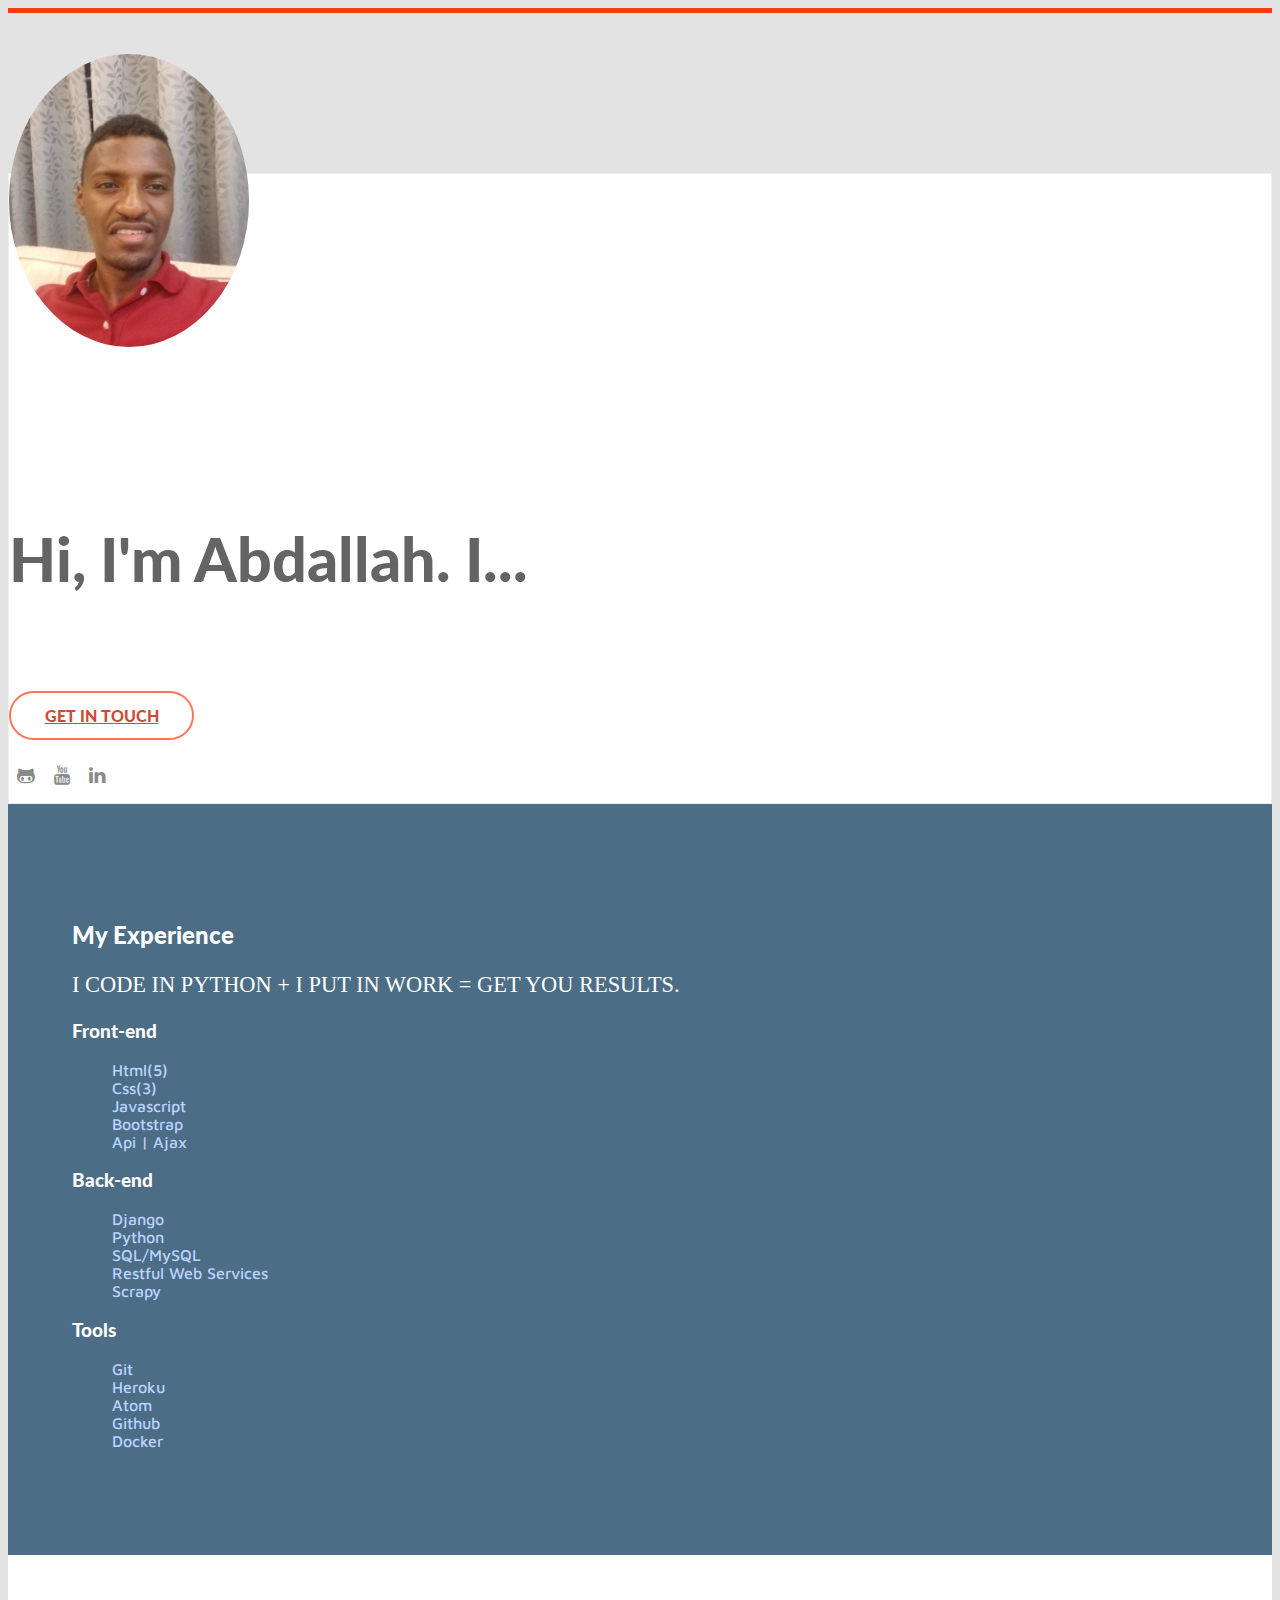
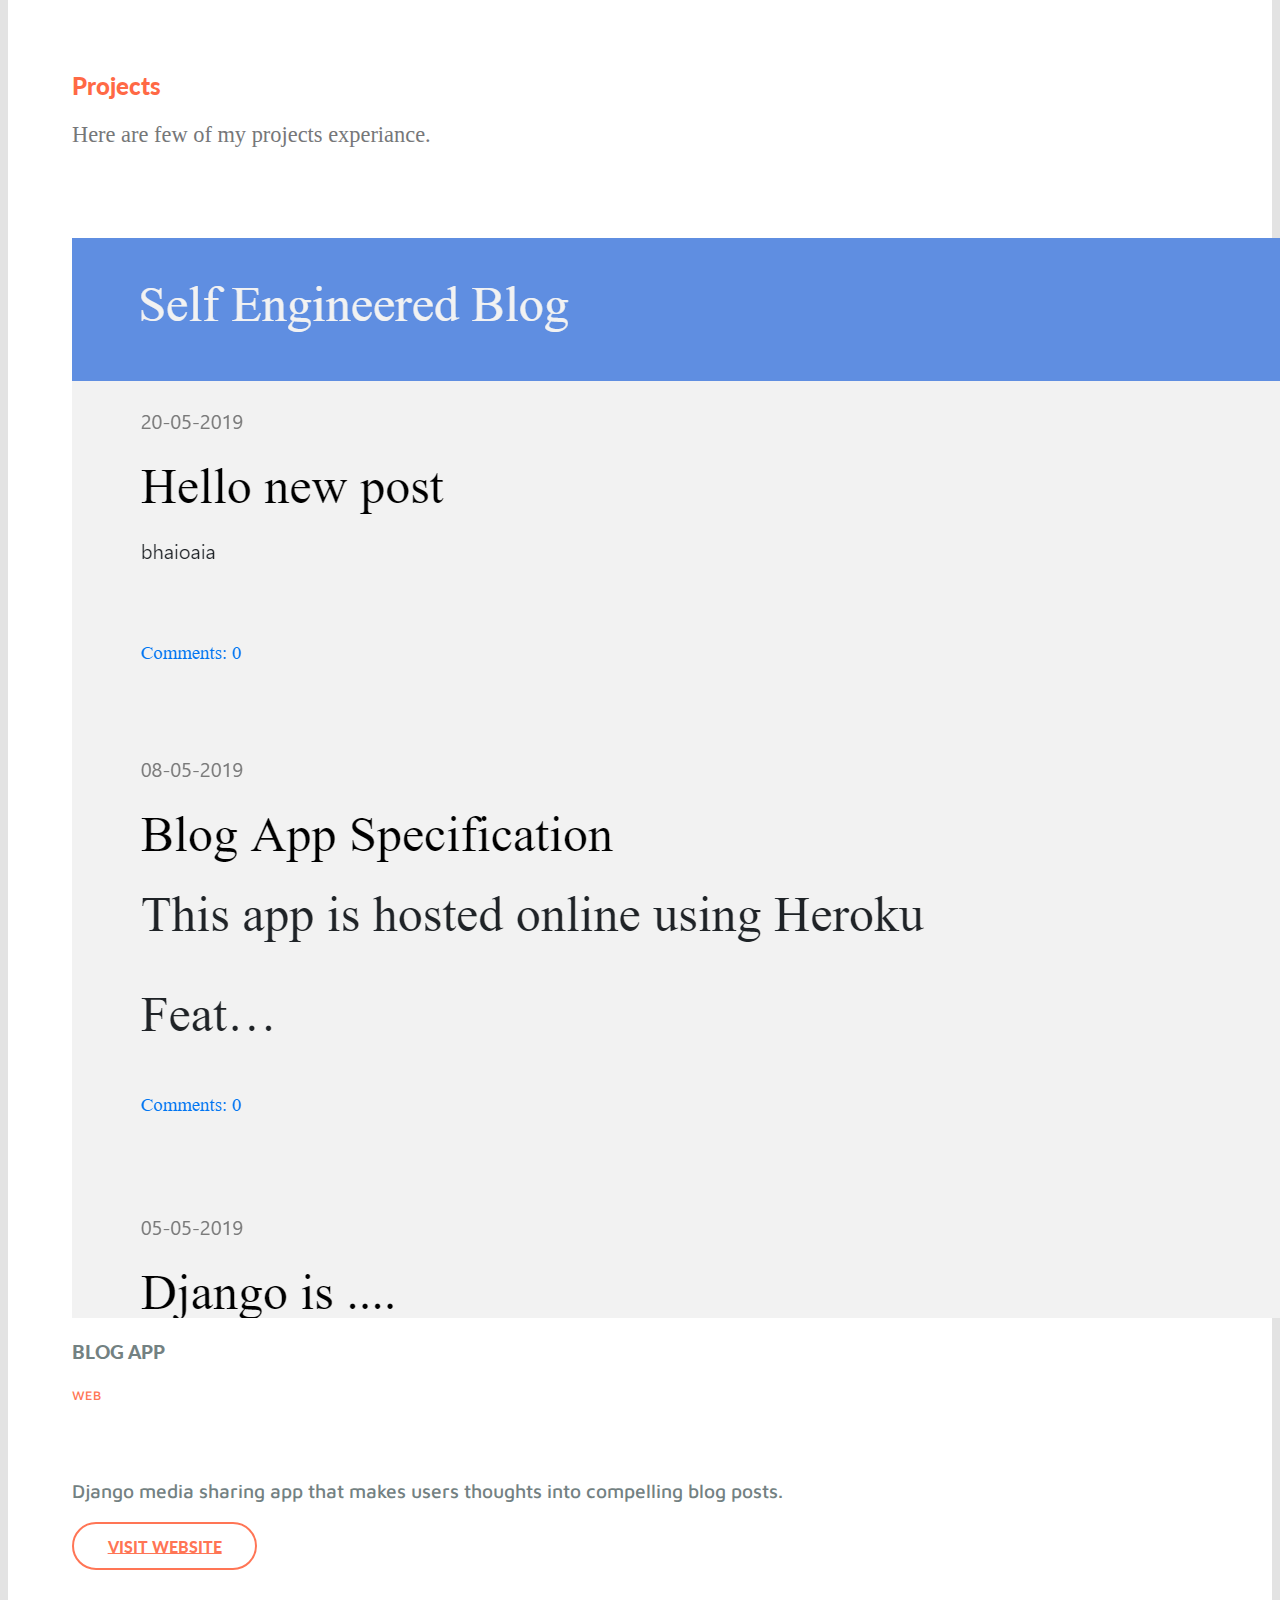
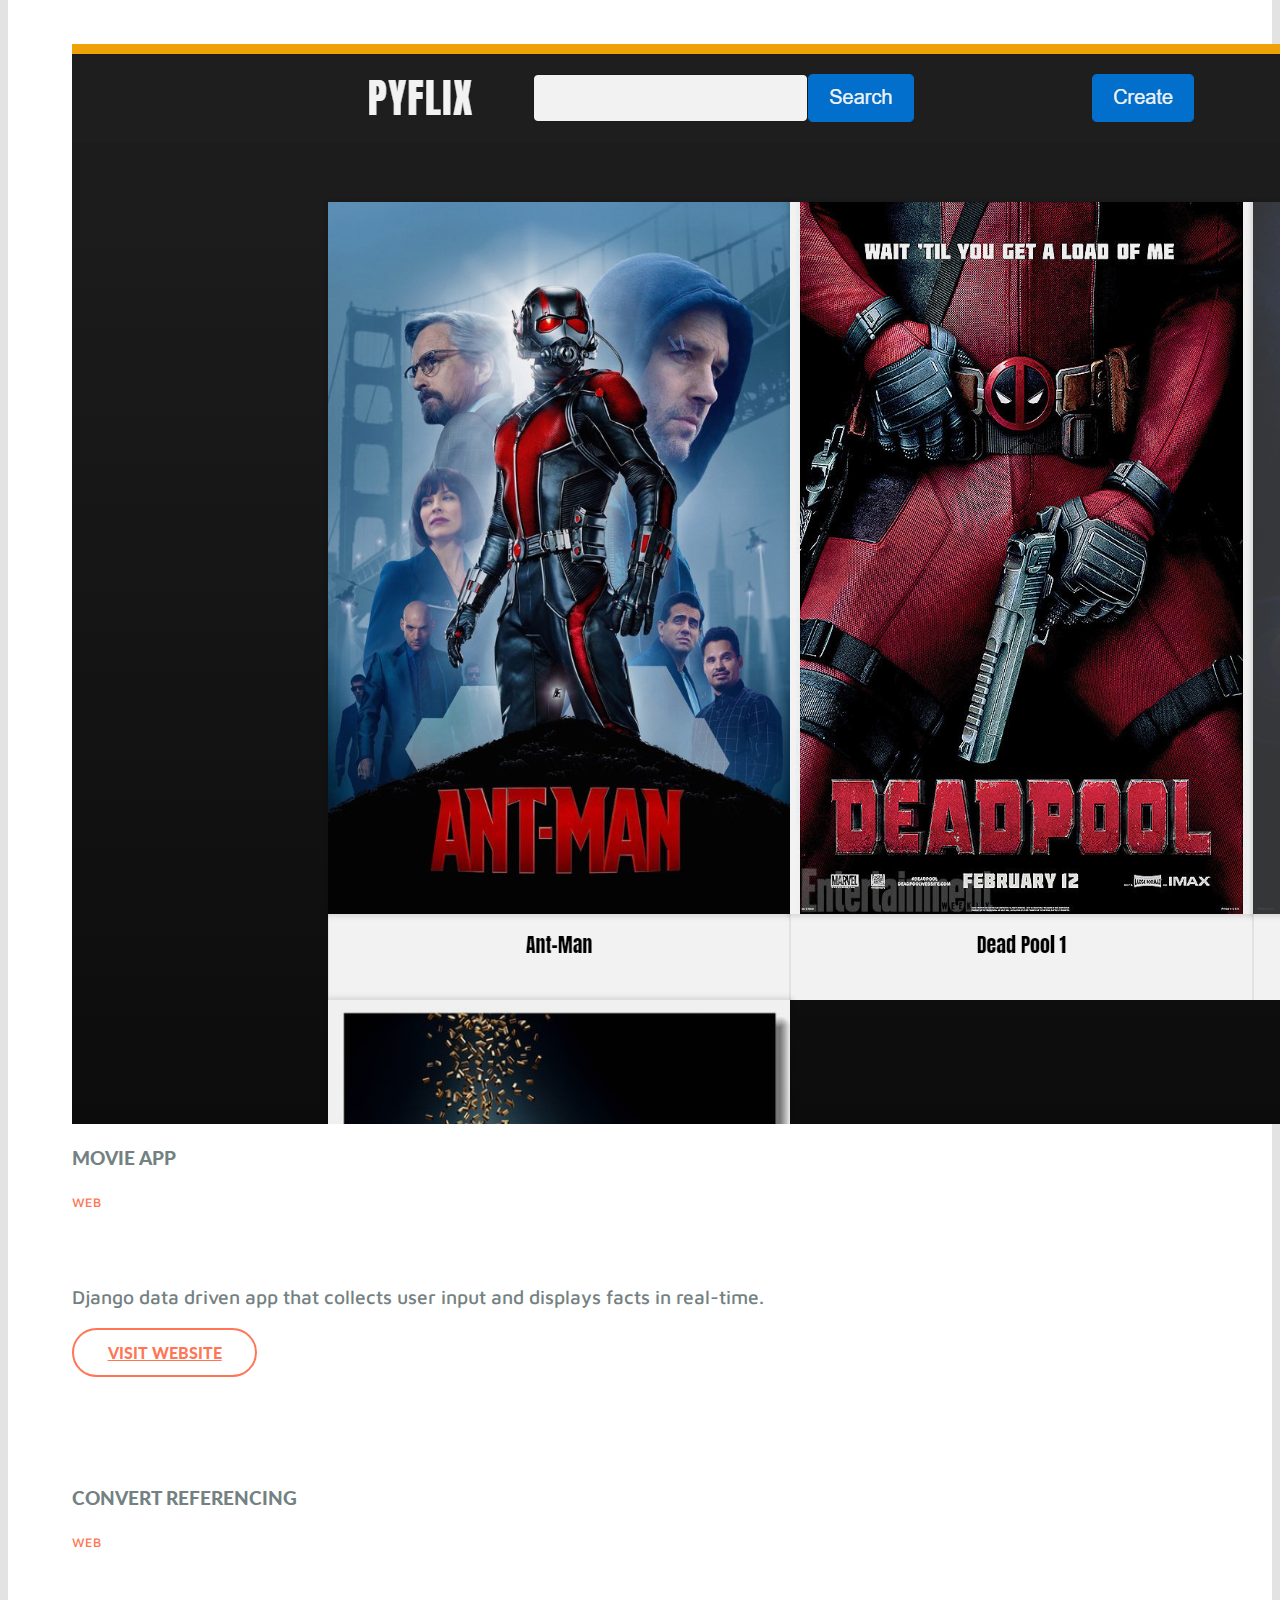
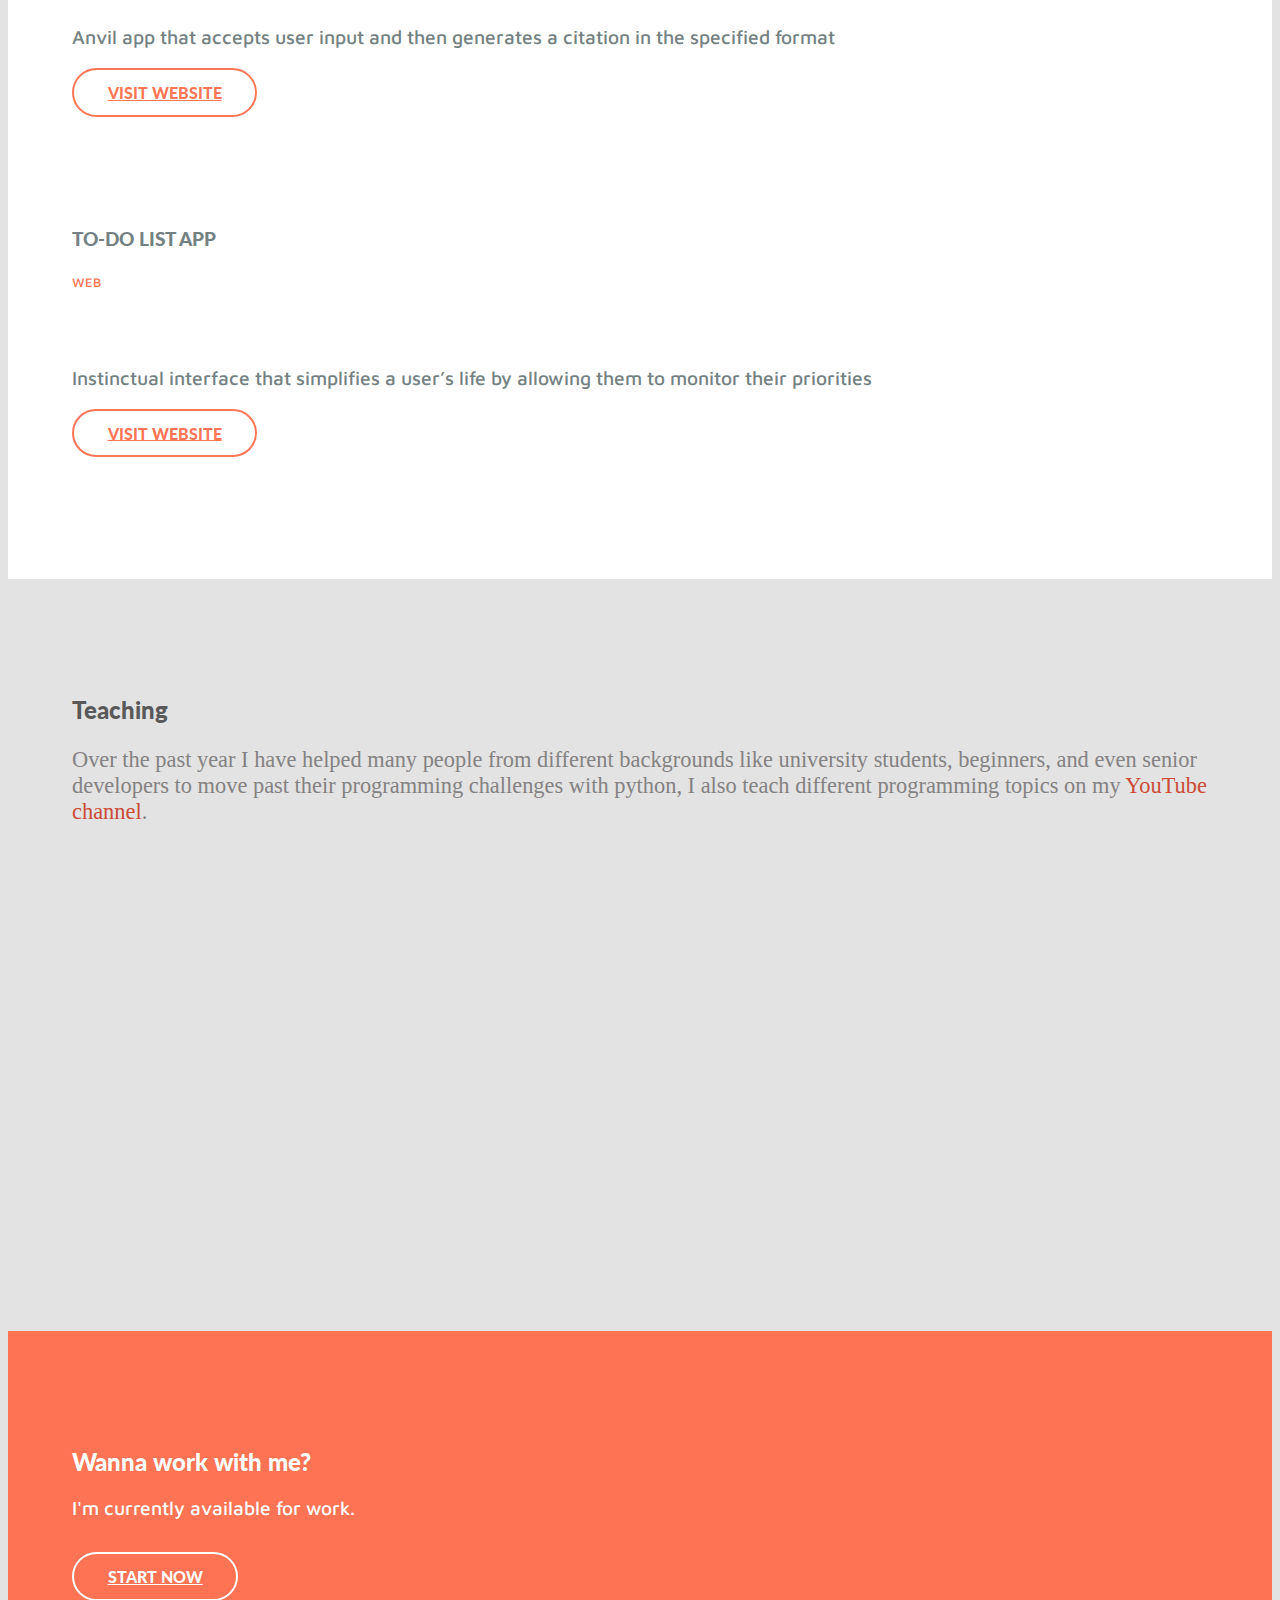
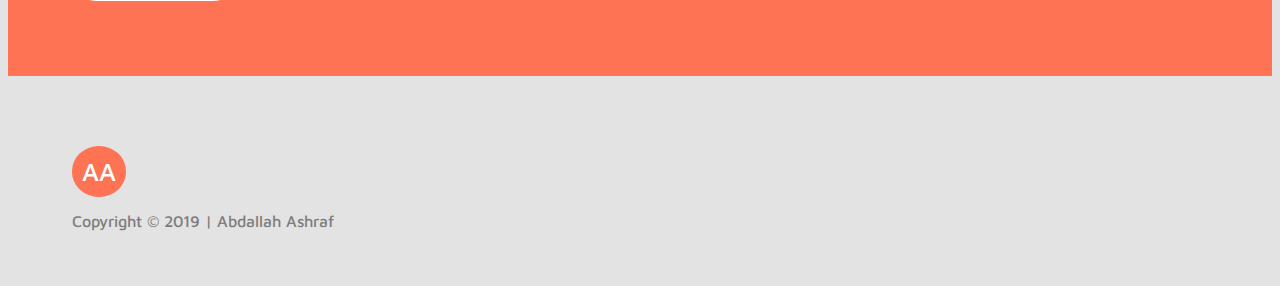
==== index.html @ 429005e8 "commit portfolio" ====
<!DOCTYPE html>
<html>

<head>
	<meta charset="utf-8">
	<meta http-equiv="X-UA-Compatible" content="IE=edge">
	<meta name="viewport" content="width=device-width,initial-scale=1,minimum-scale=1, maximum-scale=1" />
	<title>Abdalla Portfolio</title>
	<script src="bower_components/jquery/dist/jquery.min.js" charset="utf-8"></script>
	<link rel="stylesheet" href="bower_components/foundation-sites/dist/css/foundation.min.css">
	<link rel="stylesheet" href="">
	<script src="bower_components/foundation-sites/dist/js/foundation.min.js" charset="utf-8"></script>
	<script src="bower_components/normalize-css/normalize.css" charset="utf-8"></script>
	<script src="bower_components/typed.js/dist/typed.min.js" charset="utf-8"></script>
	<script src="bower_components/jqcloud2/dist/jqcloud.min.js" charset="utf-8"></script>
	<link rel="stylesheet" href="bower_components/jqcloud2/dist/jqcloud.min.css">
	<script src="bower_components/custombox/dist/custombox.min.js"></script>
	<link href="bower_components/custombox/dist/custombox.min.css" rel="stylesheet">
	<link rel="stylesheet" href="https://maxcdn.bootstrapcdn.com/font-awesome/4.7.0/css/font-awesome.min.css">
	
	<link href="https://fonts.googleapis.com/css?family=Lato:300,400,700,900" rel="stylesheet">
	<link href="https://fonts.googleapis.com/css?family=Maven+Pro:400,500" rel="stylesheet">
	<link rel="stylesheet" href="assets/fonts/foundation-icons/foundation-icons.css">
	<link rel="stylesheet" href="assets/styles/styles.css">
</head>

<body>
	<div class="wrapper">
		<div class="thin-bar">
		</div>

		<section id="about">
			<div class="row">
				<div class="small-12 large-8 large-offset-2 columns text-center">
					<img class="img-circle" src="assets/images/portfolio.jpg" alt="headshot">
					<div class="">
						<h2>Hi, I'm Abdallah. I...<br> <span id="writing-text"><span></h2>
					</div>
				</div>
			</div>
			<div class="row">
				<div class="small-12 column">
					<div class="cta text-center">
						<a class="my-button cta-button expand form-button" href="mailto:abdallahgxr@gmail.com">Get In Touch</a>
					</div>
				</div>
				<div class="small-12 column">
					<div class="my-arrow-div text-center">
						<a href="https://github.com/abdallahash" target="_blank" ><i class="fa fa-github-alt fa-2x"></i></a>
						<a href="https://www.youtube.com/channel/UCbVV4B7BcyGh6N2iIkbfEiA?view_as=subscriber" target="_blank"><i class="fa fa-youtube fa-2x"></i></a>
					    <a href="https://www.linkedin.com/in/abdalla-ashraf" target="_blank"><i class="fa fa-linkedin fa-2x"></i></a>
					</div>
				</div>
			</div>

		</section>


		<section id="experience">

			<div class="row column">
				<div class="small-12">
					<h2 class="text-center">My Experience</h2>
					<p class="text-center tag-line">I CODE IN PYTHON + I PUT IN WORK = GET YOU RESULTS.</p>
				</div>
			</div>
			<div class="row">
				<div class="small-12 medium-4 columns text-center experience-topics">
					<i class="fi-laptop"></i>
					<h3>Front-end</h3>
					<ul>
						<li>Html(5)</li>
						<li>Css(3)</li>
						<li>Javascript</li>
						<li>Bootstrap</li>
						<li>Api | Ajax</li>
					</ul>
				</div>
				<div class="small-12 medium-4 columns text-center experience-topics">
					<i class="fi-database"></i>
					<h3>Back-end</h3>
					<ul>
						<li>Django</li>
						<li>Python</li>
						<li>SQL/MySQL</li>
						<li>Restful Web Services</li>
						<li>Scrapy</li>
					</ul>
				</div>
				<div class="small-12 medium-4 columns text-center experience-topics">
					<i class="fi-star"></i>
					<h3>Tools</h3>
					<ul>
						<li>Git</li>
						<li>Heroku</li>
						<li>Atom </li>
						<li>Github</li>
						<li>Docker</li>
					</ul>
				</div>
			</div>

		</section>

		<section id="work">
			<h2 class="text-center">Projects</h2>
			<div class="row">
				<p class="text-center tag-line">Here are few of my projects experiance.</p>
			</div>


			<div class="row work-row"> <!-- odd -->
				<a href='https://selfengineeredblog.herokuapp.com/' target='_blanck'>
				<div class='holder'>
					<div class="small-12 medium-6 medium-push-6 columns">
						<img src="assets/images/blog_app.png" alt="">
					</div>
				</div>
				</a>
				<div class="small-12 medium-5 medium-pull-7 columns">
					<div class="details details-ftm">
						<h3>Blog App</h3>
						<p class="platform">Web</p>
						<p class="icons new_icons"><i class="fi-monitor"></i><i class="fi-tablet-portrait"></i><i class="fi-mobile"></i></p>
						<p>Django media sharing app that makes users thoughts into compelling blog posts.</p>
						<a class="my-button" target="_blank" href="https://selfengineeredblog.herokuapp.com/">Visit Website</a>
					</div>
				</div>
			</div>

			<div class="row work-row"> <!-- even -->
				<div class="small-12 medium-6 columns">
					<img src="assets/images/movie_app.png" alt="">
				</div>
				<div class="small-12 medium-5 medium-offset-1 columns">
					<div class="details details-ftm">
						<h3>Movie App</h3>
						<p class="platform">Web</p>
						<p class="icons"><i class="fi-monitor"></i><i class="fi-tablet-portrait"></i><i class="fi-mobile"></i></p>
						<p>Django data driven app that collects user input and displays facts in real-time.</p>
						<a class="my-button" target="_blank" href="https://pyflix.herokuapp.com/">Visit Website</a>
					</div>
				</div>
			</div>

			<div class="row work-row"> <!-- odd -->
				<div class="small-12 medium-6 medium-push-6 columns">
					<img src="assets/images/convert_referencing.png" alt="">
				</div>
				<div class="small-12 medium-5 medium-pull-7 columns">
					<div class="details details-ftm">
						<h3>Convert Referencing</h3>
						<p class="platform">Web</p>
						<p class="icons"><i class="fi-monitor"></i><i class="fi-tablet-portrait"></i><i class="fi-mobile"></i></p>
						<p>Anvil app that accepts user input and then generates a citation in the specified format</p>
						<a class="my-button" target="_blank" href="https://honest-opulent-board.anvil.app/">Visit Website</a>
					</div>
				</div>
			</div>

			<div class="row work-row"> <!-- even -->
				<div class="small-12 medium-6 columns">
					<img src="assets/images/todo_list.png" alt="">
				</div>
				<div class="small-12 medium-5 medium-offset-1 columns">
					<div class="details details-ftm">
						<h3>To-do List App</h3>
						<p class="platform">Web</p>
						<p class="icons"><i class="fi-monitor"></i><i class="fi-tablet-portrait"></i><i class="fi-mobile"></i></p>
						<p>Instinctual interface that simplifies a user’s life by allowing them to monitor their priorities</p>
						<a class="my-button" target="_blank" href="https://wary-mortified-mouse.anvil.app/">Visit Website</a>
					</div>
				</div>
			</div>









		</section>

		<section id="teaching">
			<h2 class="text-center">Teaching</h2>
			<div class="row">
				<div class="small-12 medium-8 medium-offset-2">
					<p class="text-center tag-line">Over the past year I have helped many people from different backgrounds like university students, beginners, and even senior developers to move past their programming challenges with python, I also teach different programming topics on my <a href="http://bit.ly/30OgRJZ" target="_blank" style='text-decoration: None; color: #cc4b37;'>YouTube channel</a>.</p>
				</div>
			</div>
			<div class="row">
				<div class="small-12 medium-8 medium-offset-2 columns">
					<div class="teaching-domains">
					</div>
				</div>
			</div>
		</section>

		<section id="footer-cta">
			<h2 class="text-center">Wanna work with me?</h2>
			<p></p>
			<div class="row text-center">
				<div class="small-12 medium-8 medium-offset-2 columns">
					<p class="text-center">I'm currently available for work.</p>
				</div>
				<div class="small-12 columns" id="startButtonDiv">
					<a class="my-button form-button" href="mailto:abdallahgxr@gmail.com">Start Now</a>
				</div>
			</div>
		</section>

		<footer id="footer">
			<div class="row text-center">
				<div class="small-12 medium-6 medium-offset-3 columns">
					<p id="logo">AA</p>
					<p id="copyright">Copyright &copy; 2019 | Abdallah Ashraf</p>
				</div>
			</div>
		</footer>



	</div>
	<script src="assets/scripts/app.js" charset="utf-8"></script>
</body>

</html>
---- assets/styles/styles.css ----
@import url('https://fonts.googleapis.com/css?family=Roboto:100,300,300i,400,700');

/*********** Global Styles********/

body, html {
		background-color: #E3E3E3;
}

h1, h2, h3, h4, h5, h6 {
	font-family: "Lato", sans-serif !important;
	font-weight: 900 !important;
}

.wrapper {
		background: #E3E3E3;
}

.img-circle {
		border-radius: 50%;
}

.my-button {
		font-size: 1em;
		line-height: normal;
		text-transform: uppercase;
		font-family: 'Lato', sans-serif;
		font-weight: 900;
		-webkit-transition: all .3s ease-in-out;
		transition: all .3s ease-in-out, color 0.2s 0.3s;
		letter-spacing: 0;
		border-radius: 45px;
		height: auto;
		padding: .8em 2.1em;
}

.my-button:hover {
	cursor: pointer;
	padding: .8em 2.7em;
}

.my-button:active,
.my-button:focus,
.my-button.active {
  background-image: none;
  outline: 0;
  -webkit-box-shadow: none;
          box-shadow: none;
}

/*#my-modal {
	display: none;
}

.my-form {
	margin-top: 20em;
}

.custombox-content {
	background: #212332;
}*/

/**********************************/


/*** thin bar ***/

.thin-bar {
		border-bottom: 5px solid #F33F12;
}


/*** About Section ***/

#about {
		margin-top: 10em;
		border: 1px solid #eee;
		background-color: white;
		padding-bottom: 1em;
}

#about img {
		max-width: 15em;
		position: relative;
		bottom: 7.5em;
}

#about .details {
		margin-top: -2em;
}

#about h2 {
		color: #646464;
		font-size: 3.8em;
		padding-bottom: 1em;
}

#about span {
		font-weight: 300;
		font-size: .7em;
}

#about h5 {
		color: #8A8A8B;
}

#about p {
		margin-top: 1em;
		color: #646464;
		font-family: "roboto";
		font-weight: 300;
}

.cta .cta-button {
		color: #cc4b37;
		text-transform: uppercase;
		border: 2px solid rgba(255, 103, 68, 0.91);
		border-radius: 50px;
		background: white;
}

.cta .cta-button:hover, .cta .cta-button:focus {
		box-shadow: 0 5px 11px 0 rgba(0, 0, 0, 0.18), 0 4px 14px 1px rgba(0, 0, 0, 0.15);
		background-color: rgba(255, 103, 68, 0.91);
		color: white;
}

#about i {
	margin-top: 2em;
}

.fa {
	font-size: 1.2em;
	padding: 0.1em 0.4em;
	color: #8a8a8a;
}

.fa:hover {
	cursor: pointer;
}

/*** Experience ***/
#experience {
	background-color: #4c6d86;
	padding: 6em 4em 5.6em;
}

#experience h2 {
	color: #fff;
	margin-bottom: .7em;
}

#experience .tag-line {
	color: white;
	font-size: 1.4em;
}

#experience i {
	color: rgb(255, 138, 89);
	font-size: 4em;
}

#experience h3 {
	color: #fff;
}

.experience-topics p {
	color: #ACAEB2;
	font-family: "Maven pro", sans-serif;
	/*font-weight: 500;*/
}

.experience-topics ul li {
	list-style: none;
	color: #bbd2ff;
	font-family: "Maven pro", sans-serif;
	font-weight: 500;
}

/*** work ***/
#work {
	padding: 6em 4em 3em;
	background-color: #fff;
}

#work h2 {
	color: #FF6945;
	margin-bottom: .7em;
}


#work .tag-line {
	color: #767779;
	font-size: 1.4em;
	margin-bottom: 4em;
}

#work .work-row {
	margin-bottom: 5.5em;
}

/* .new_icons a{
	text-decoration: None;
	border: 2px solid #fff !important;
	background-color: #fff !important;
}
.new_icons a:hover{
	background-color: #fff !important;
} */

/* p:not(.new_icons){
	text-decoration: none;
	border: none;
} */
/* .overlay {
	position: absolute;
	top: 0;
	bottom: 0;
	left: 0;
	right: 0;
	height: 100%;
	width: 100%;
	opacity: 0;
	transition: .5s ease;
	background-color: #008CBA;
}
  
.holder:hover .overlay {
	opacity: 1;
}
  
.text {
	color: white;
	font-size: 20px;
	position: absolute;
	top: 50%;
	left: 50%;
	-webkit-transform: translate(-50%, -50%);
	-ms-transform: translate(-50%, -50%);
	transform: translate(-50%, -50%);
	text-align: center;
} */
.details h3 {
	color: #738182;
	text-transform: uppercase;
}

.details .platform{
	font-size: 0.8em;
	text-transform: uppercase;
	margin: 2em 0 -0.1em;
	font-family: "Maven pro", sans-serif;
	font-weight: 500;
	color: #ff7654;
}

.details i {
	color: #ff7654;
	margin-right: 1em;
}

.details p {
	color: #738182;
	font-family: "Maven pro", sans-serif;
	font-weight: 500;
	font-size: 1.2em;
	margin-bottom: 1.8em;
}

.details a, .details a:link, .details a:active{
		color: rgba(255, 103, 68, 0.91);
		border: 2px solid rgba(255, 103, 68, 0.91) !important;
		background-color: #fff;
}

.details a:hover, .details a:focus {
		/*box-shadow: 0 5px 11px 0 rgba(0, 0, 0, 0.18), 0 4px 14px 1px rgba(0, 0, 0, 0.15);*/
		background-color: rgba(255, 103, 68, 0.91) !important;
		color: #fff;
}

/*** teaching ***/
#teaching {
	padding: 6em 4em 3em;
}

#teaching h2 {
	color: #595959;
}

#teaching .tag-line {
	color: #848282;
	font-size: 1.4em;
}

#teaching .teaching-domains {
	height: 500px;
	width: auto;
	margin-top: -4em;
}





















/*** Footer Call-to-action ***/
#footer-cta {
	background-color: rgba(255, 103, 68, 0.91);
	padding: 6em 4em 5.6em;
}

#footer-cta h2 {
	color: white;
}

#footer-cta p {
	color: #fff;
	font-family: "Maven pro", sans-serif;
	font-weight: 500;
	font-size: 1.2em;
}

#startButtonDiv {
	margin-top: 3em;
}

#footer-cta a {
	border: 2px solid #fff;
	border-radius: 45px;
	color: #fff;
}

#footer-cta a:hover {
	background: #fff;
	color: rgba(255, 103, 68, 0.91);
	box-shadow: 0 5px 11px 0 rgba(0, 0, 0, 0.18), 0 4px 14px 1px rgba(0, 0, 0, 0.15);
}

/*** footer starts ***/

#footer {
	padding: 5em 4em 2em;
}

#footer #logo {
	background-color: rgba(255, 103, 68, 0.91);
	border-radius: 50%;
	color: #fff;
	padding: .4em;
	font-family: "Maven pro", sans-serif;
	font-size: 1.6em;
	font-weight: 500;
	display: inline;
}

#footer #copyright {
	margin-top: 1.6em;
	font-family: "Maven pro", sans-serif;
	font-weight: 500;
	color: #7d7d7d;
}
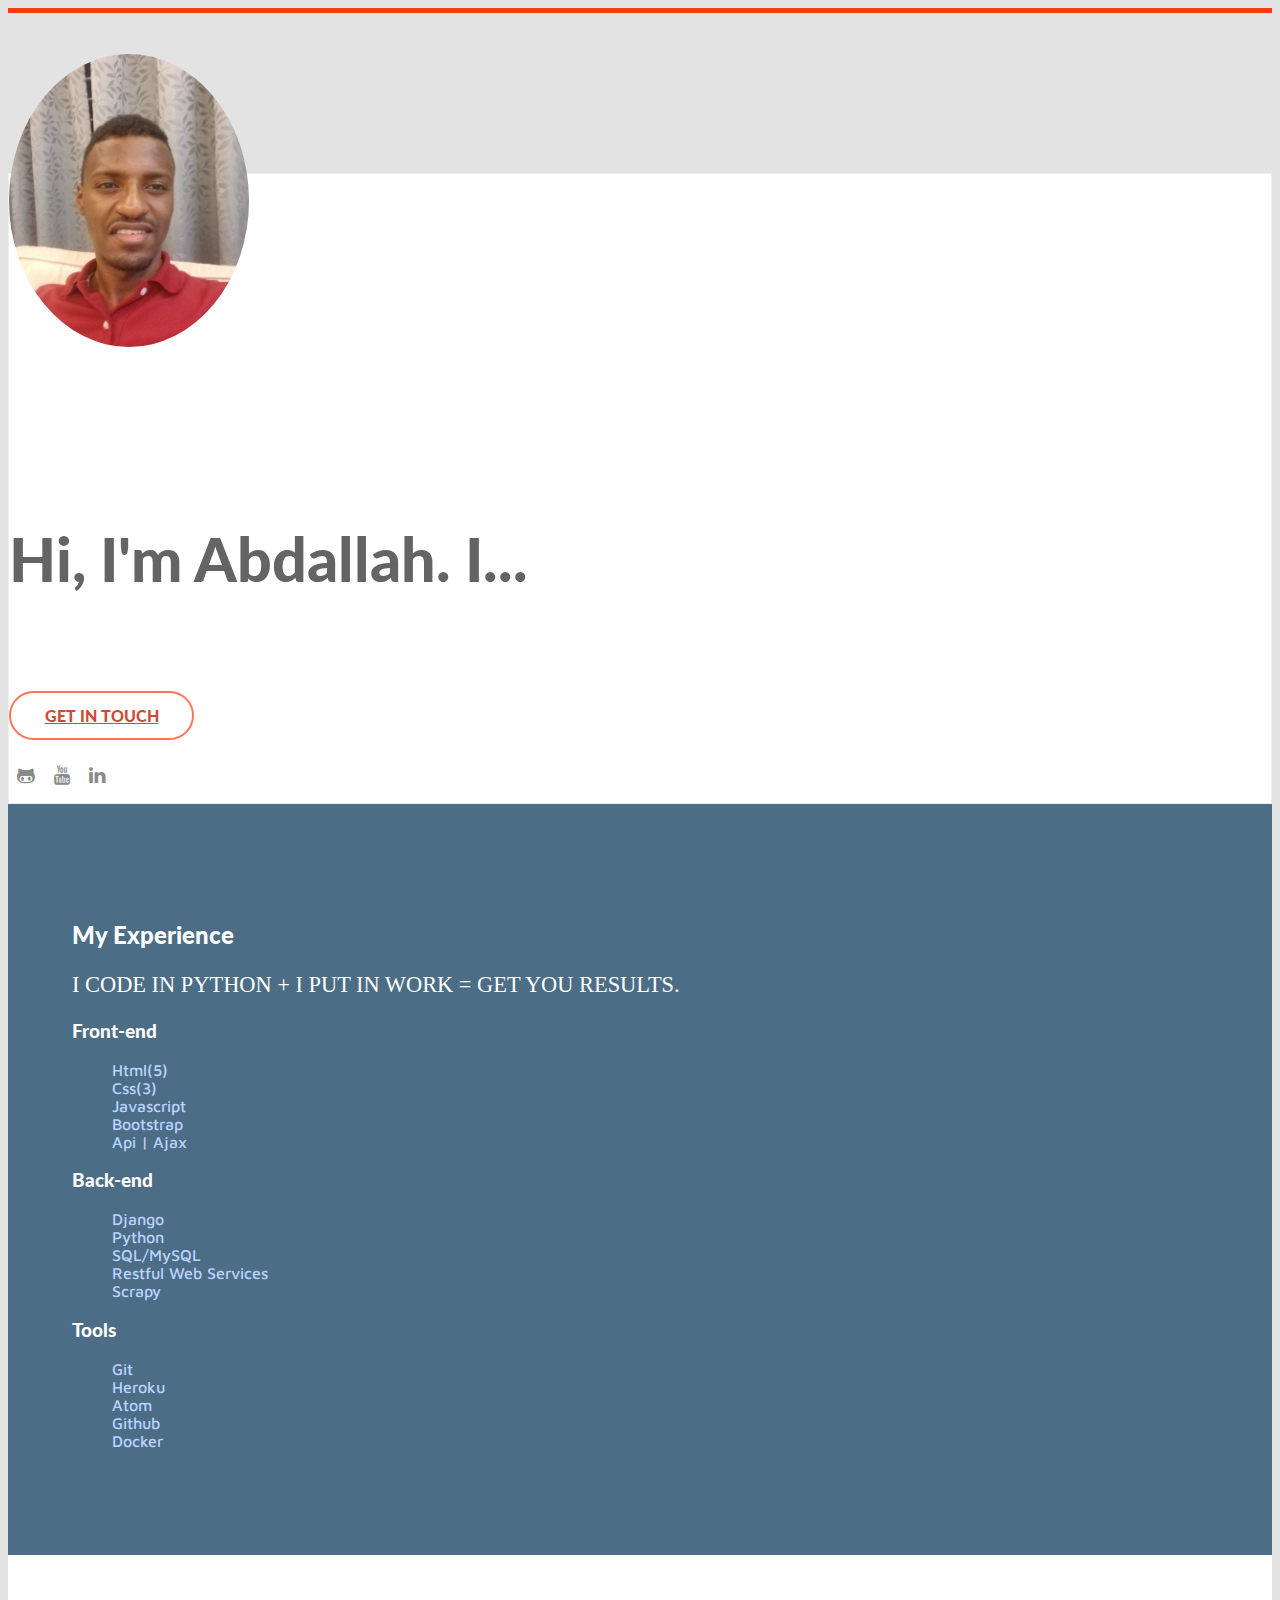
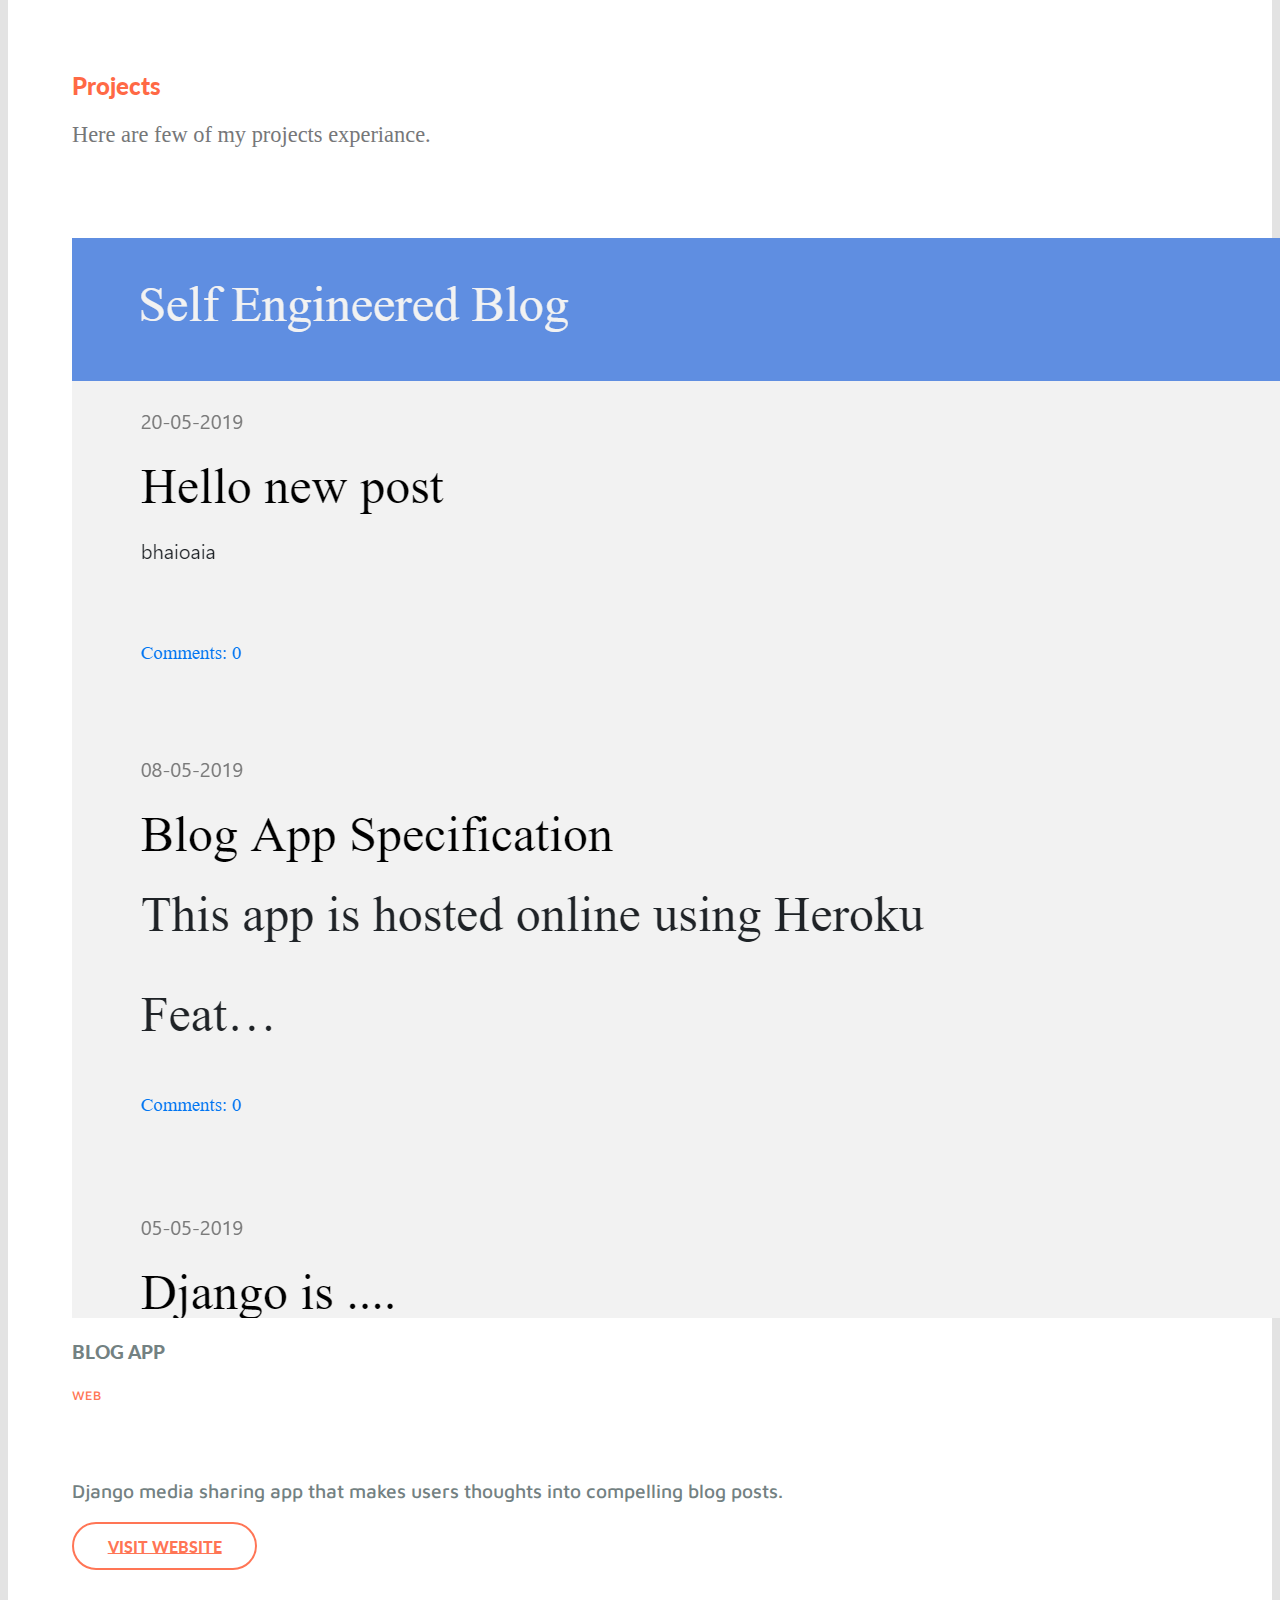
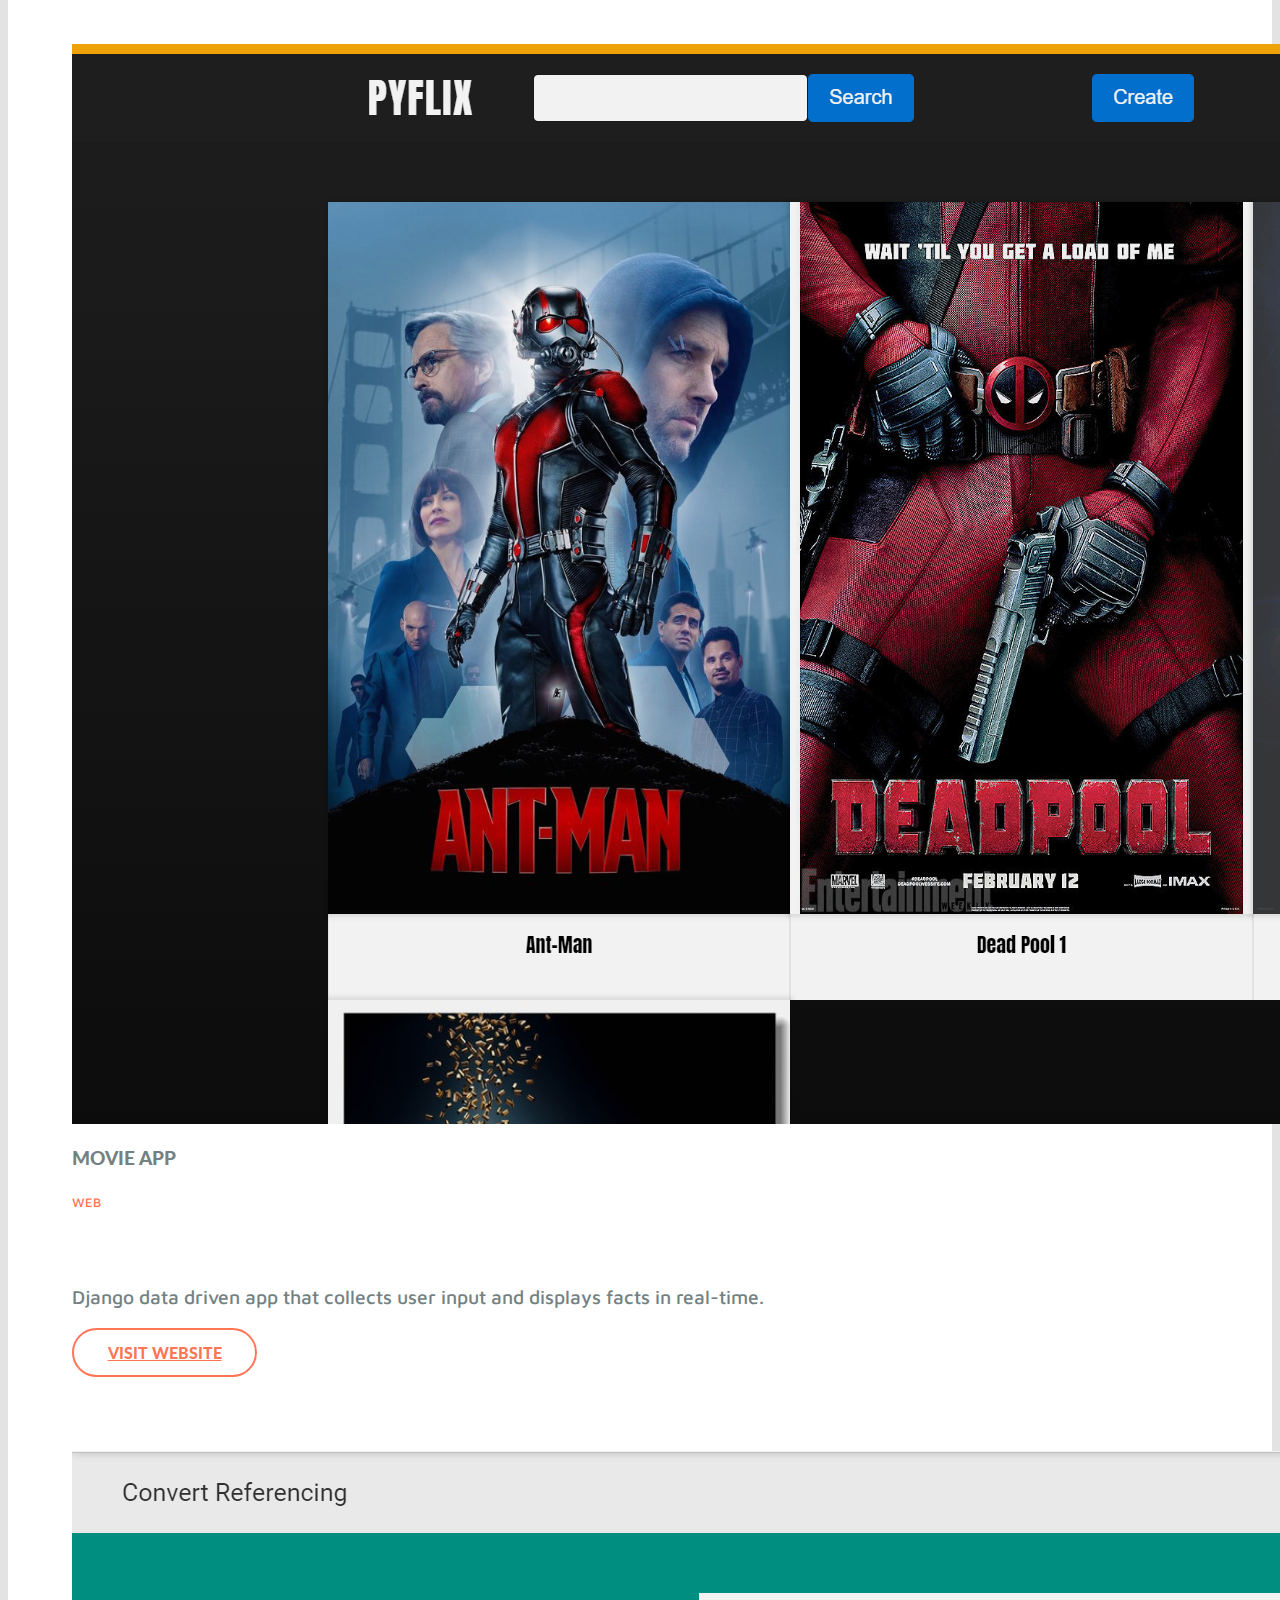
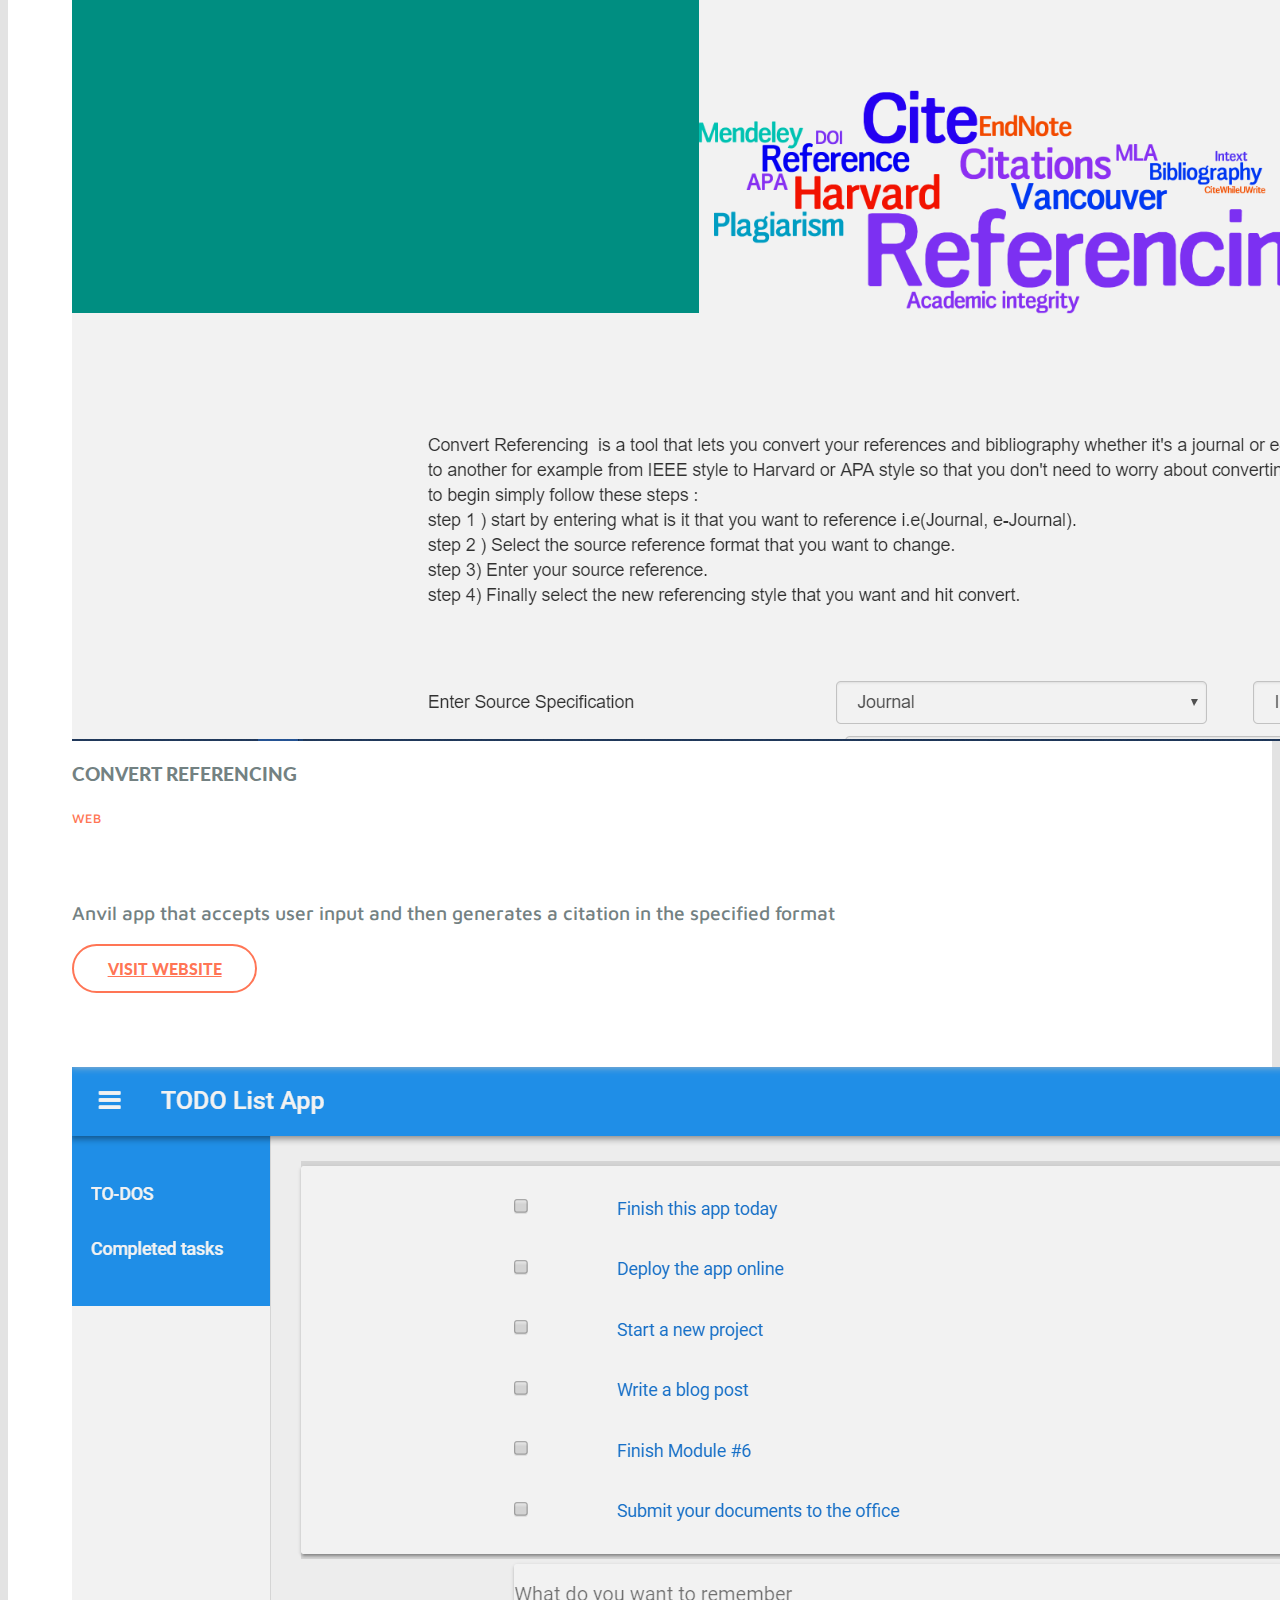
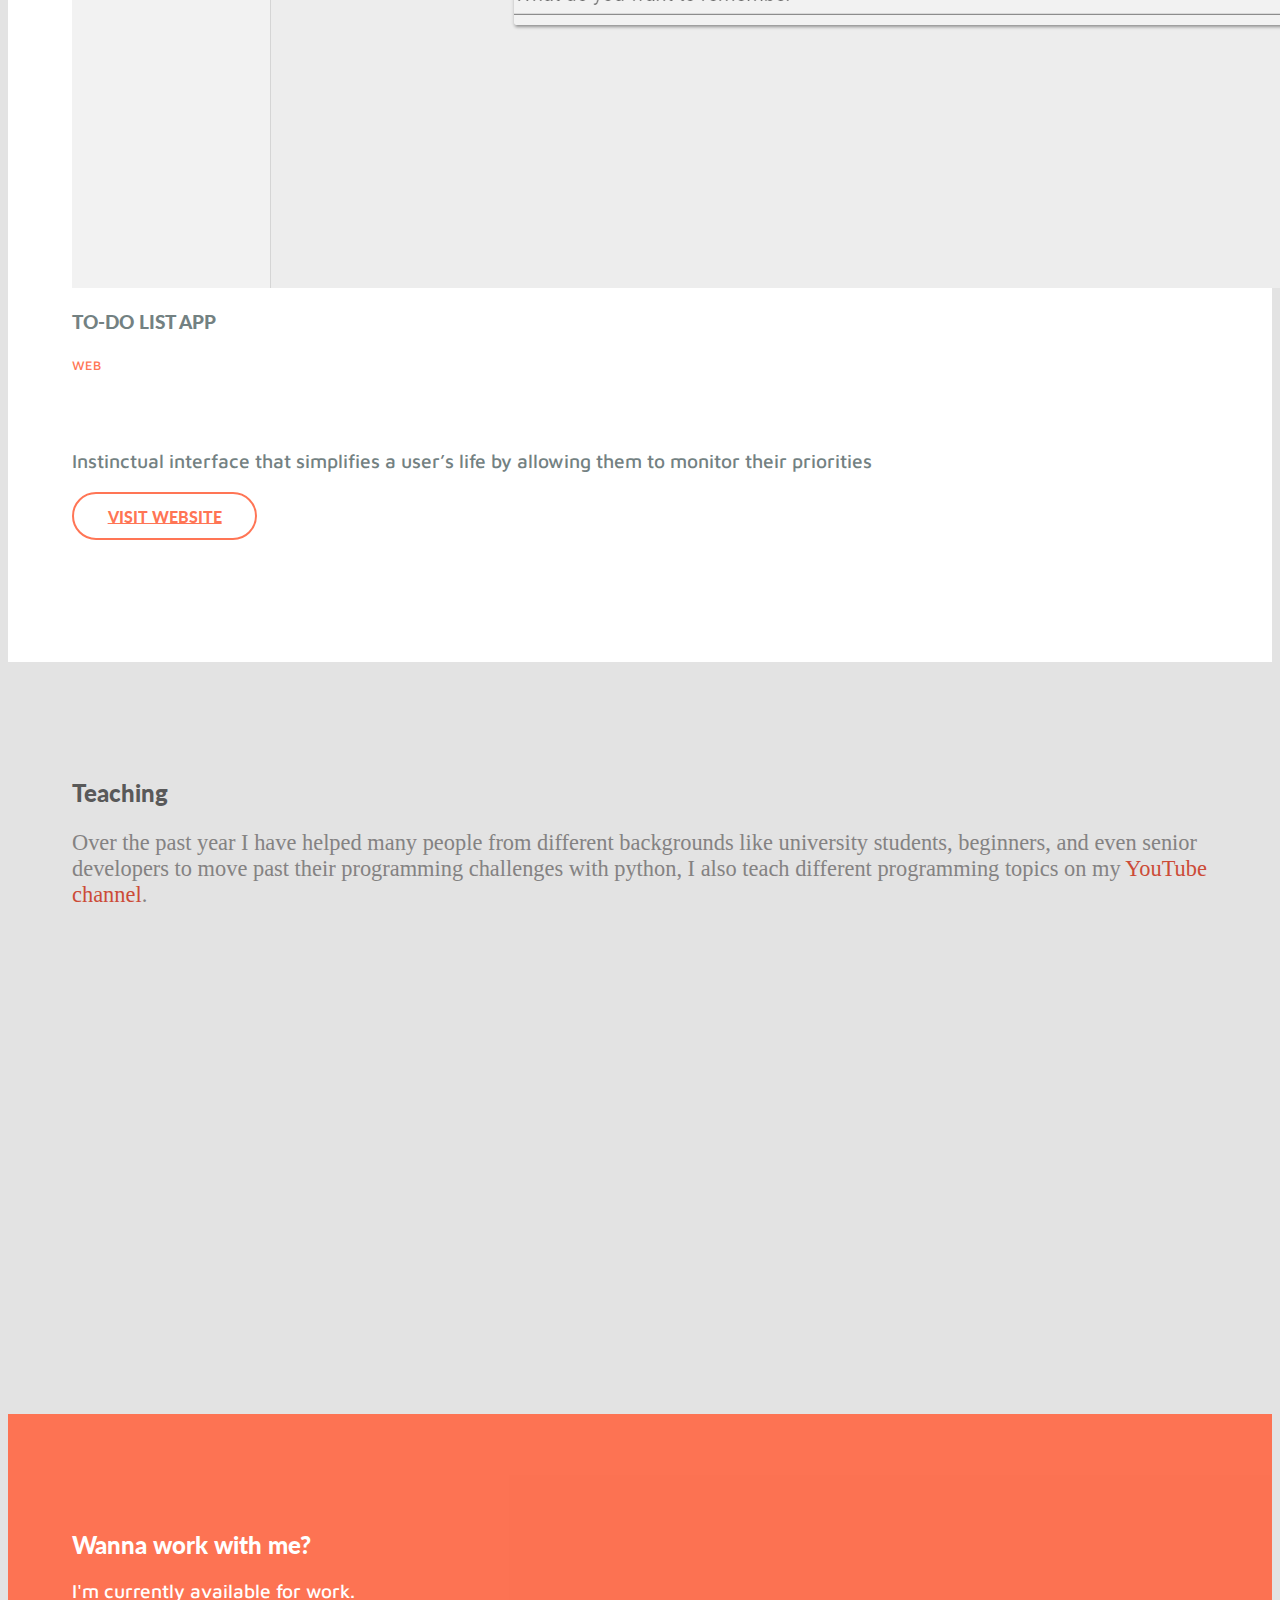
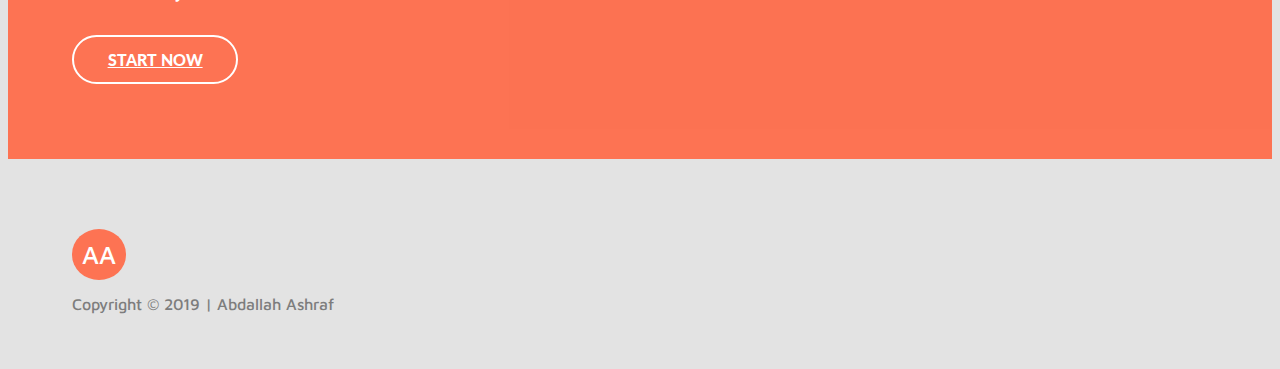
==== commit 416edac5: "images ficed" ====
--- a/index.html
+++ b/index.html
@@ -145,7 +145,7 @@
 
 			<div class="row work-row"> <!-- odd -->
 				<div class="small-12 medium-6 medium-push-6 columns">
-					<img src="assets/images/convert_referencing.png" alt="">
+					<img src="assets/images/convert_referencing.PNG" alt="">
 				</div>
 				<div class="small-12 medium-5 medium-pull-7 columns">
 					<div class="details details-ftm">
@@ -160,7 +160,7 @@
 
 			<div class="row work-row"> <!-- even -->
 				<div class="small-12 medium-6 columns">
-					<img src="assets/images/todo_list.png" alt="">
+					<img src="assets/images/todo_list.PNG" alt="">
 				</div>
 				<div class="small-12 medium-5 medium-offset-1 columns">
 					<div class="details details-ftm">
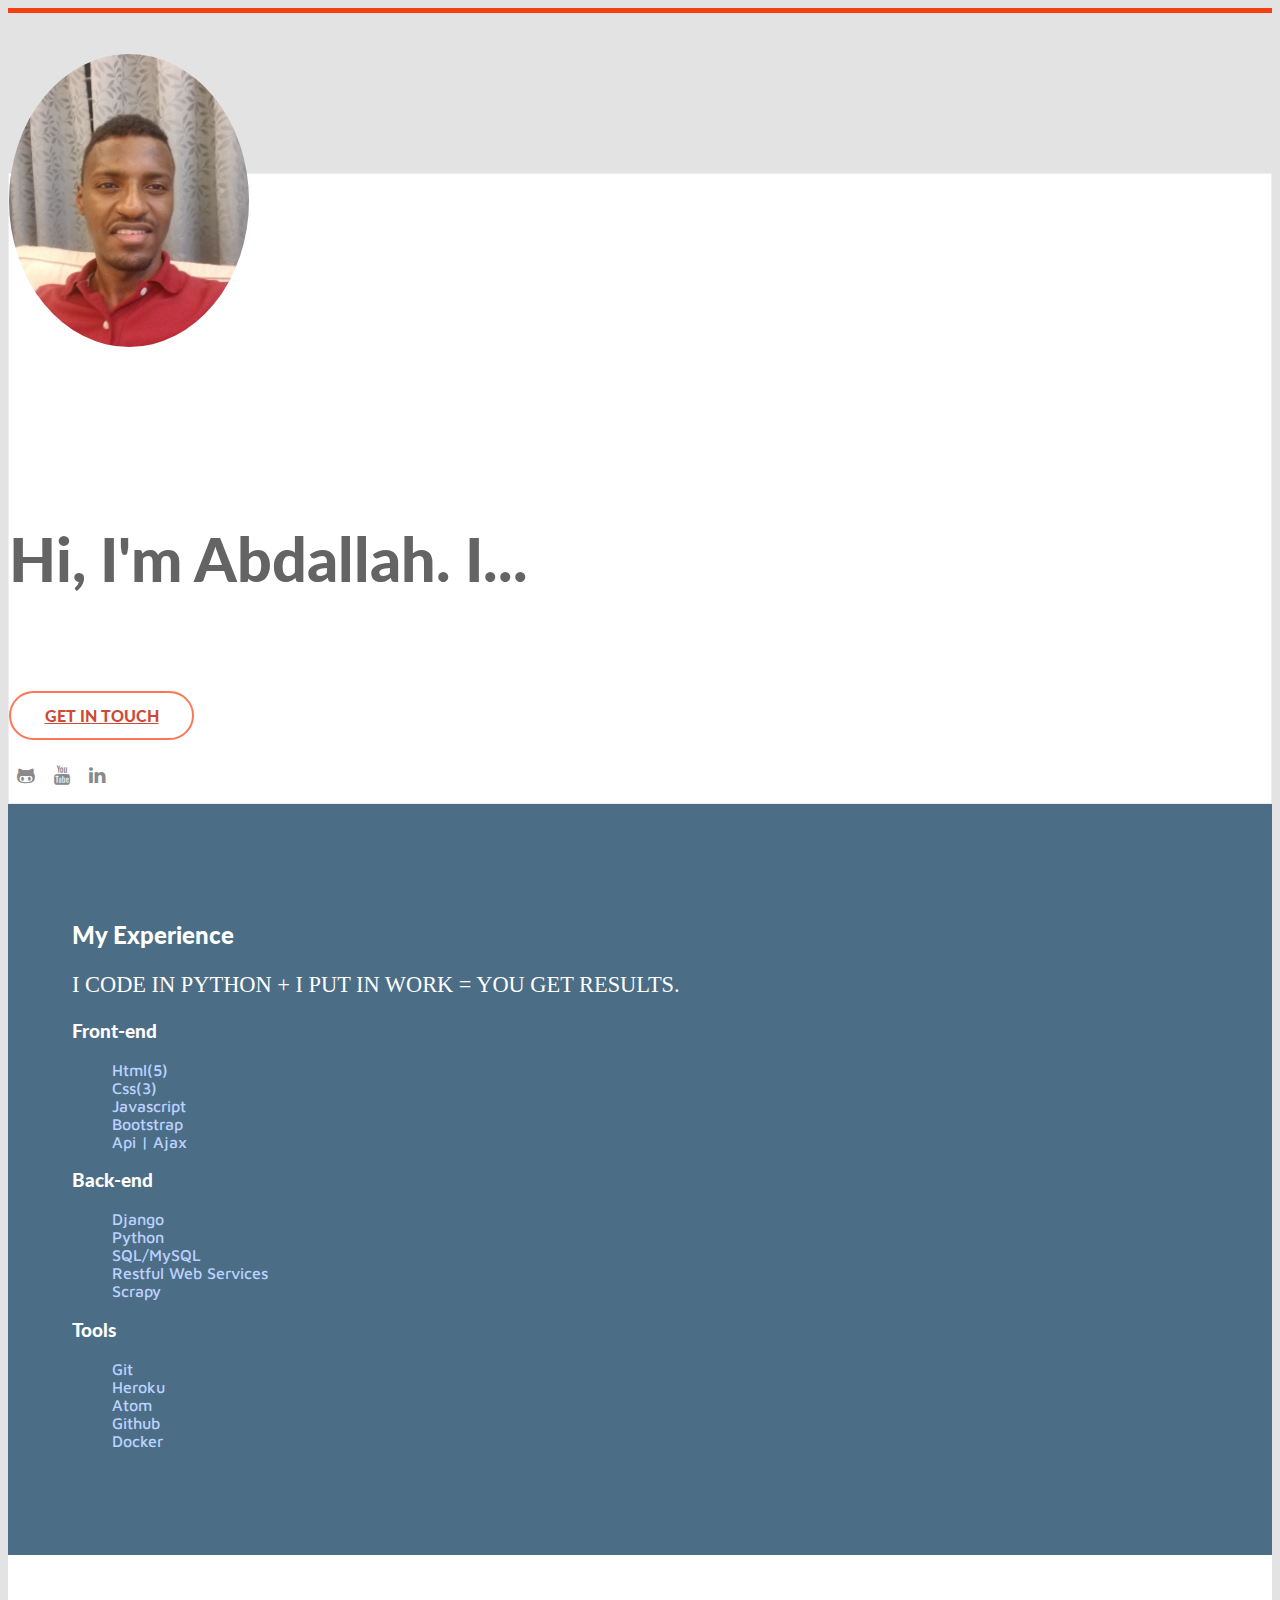
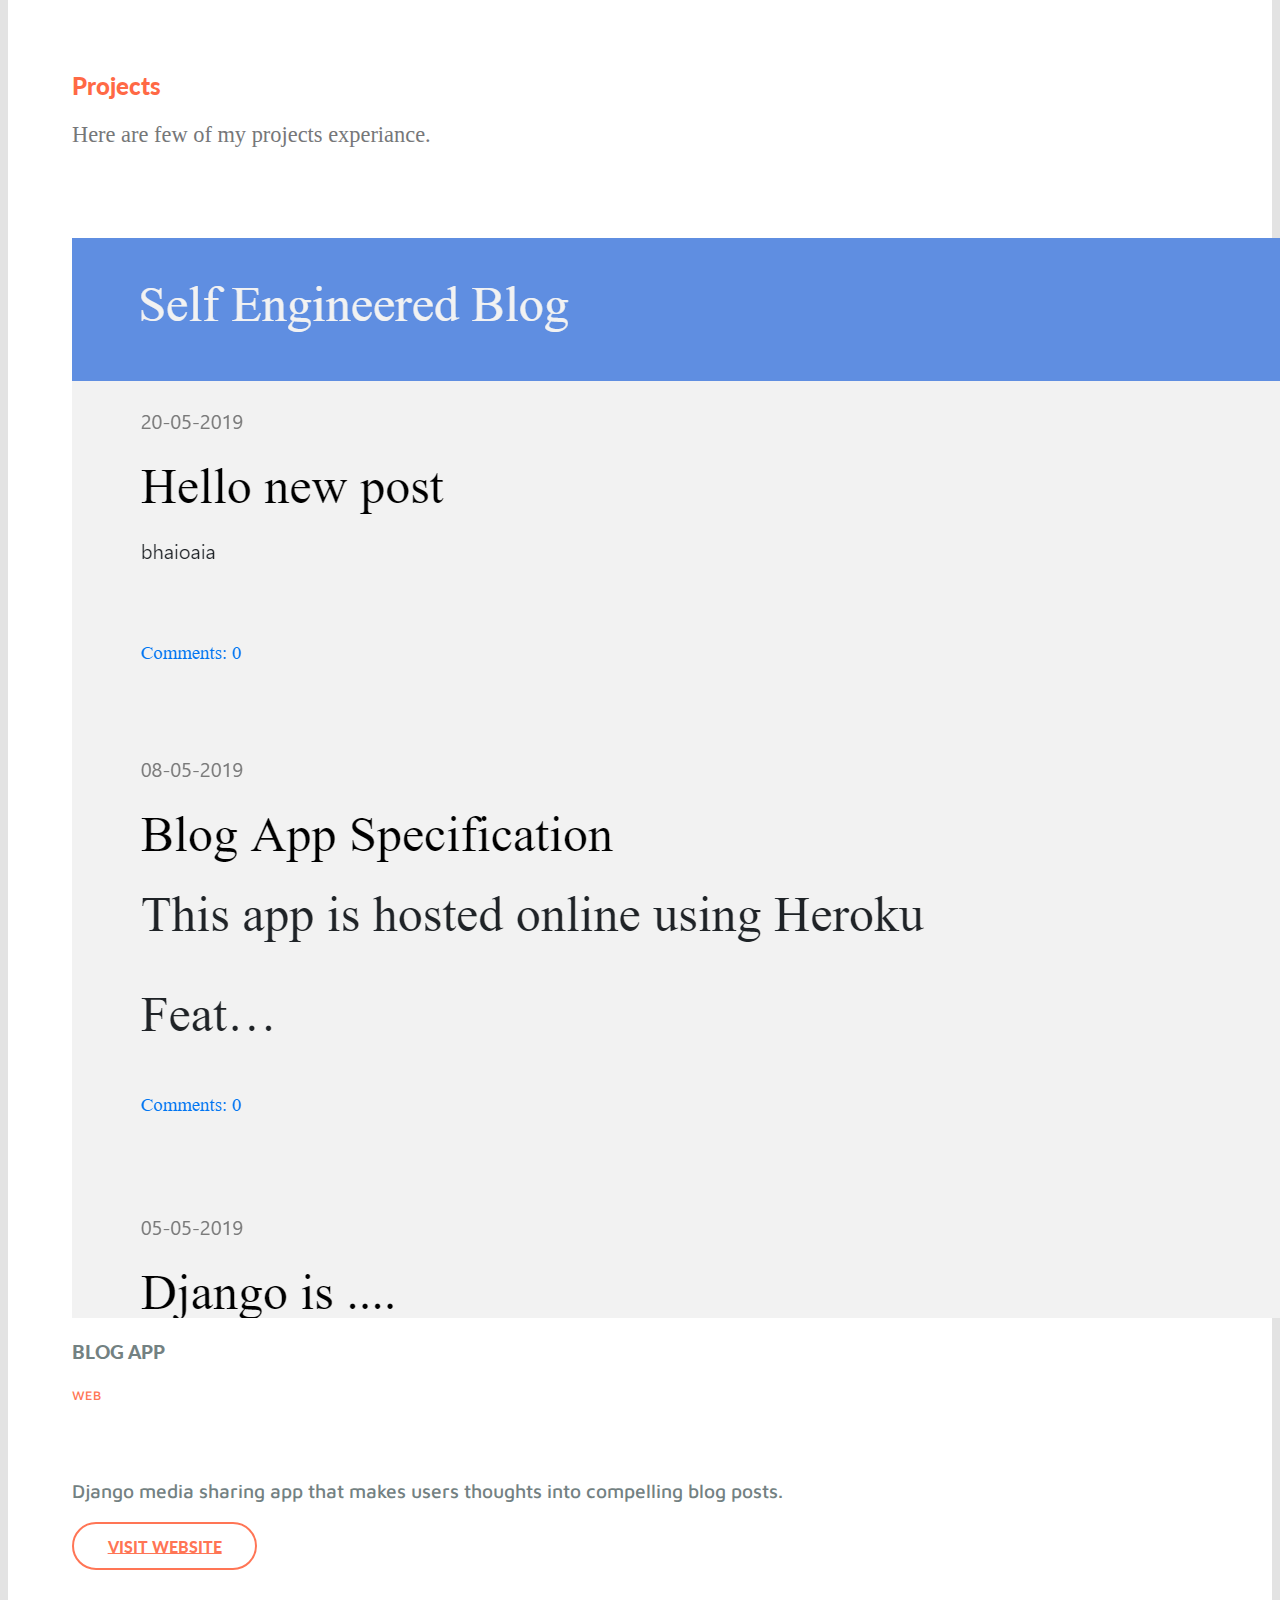
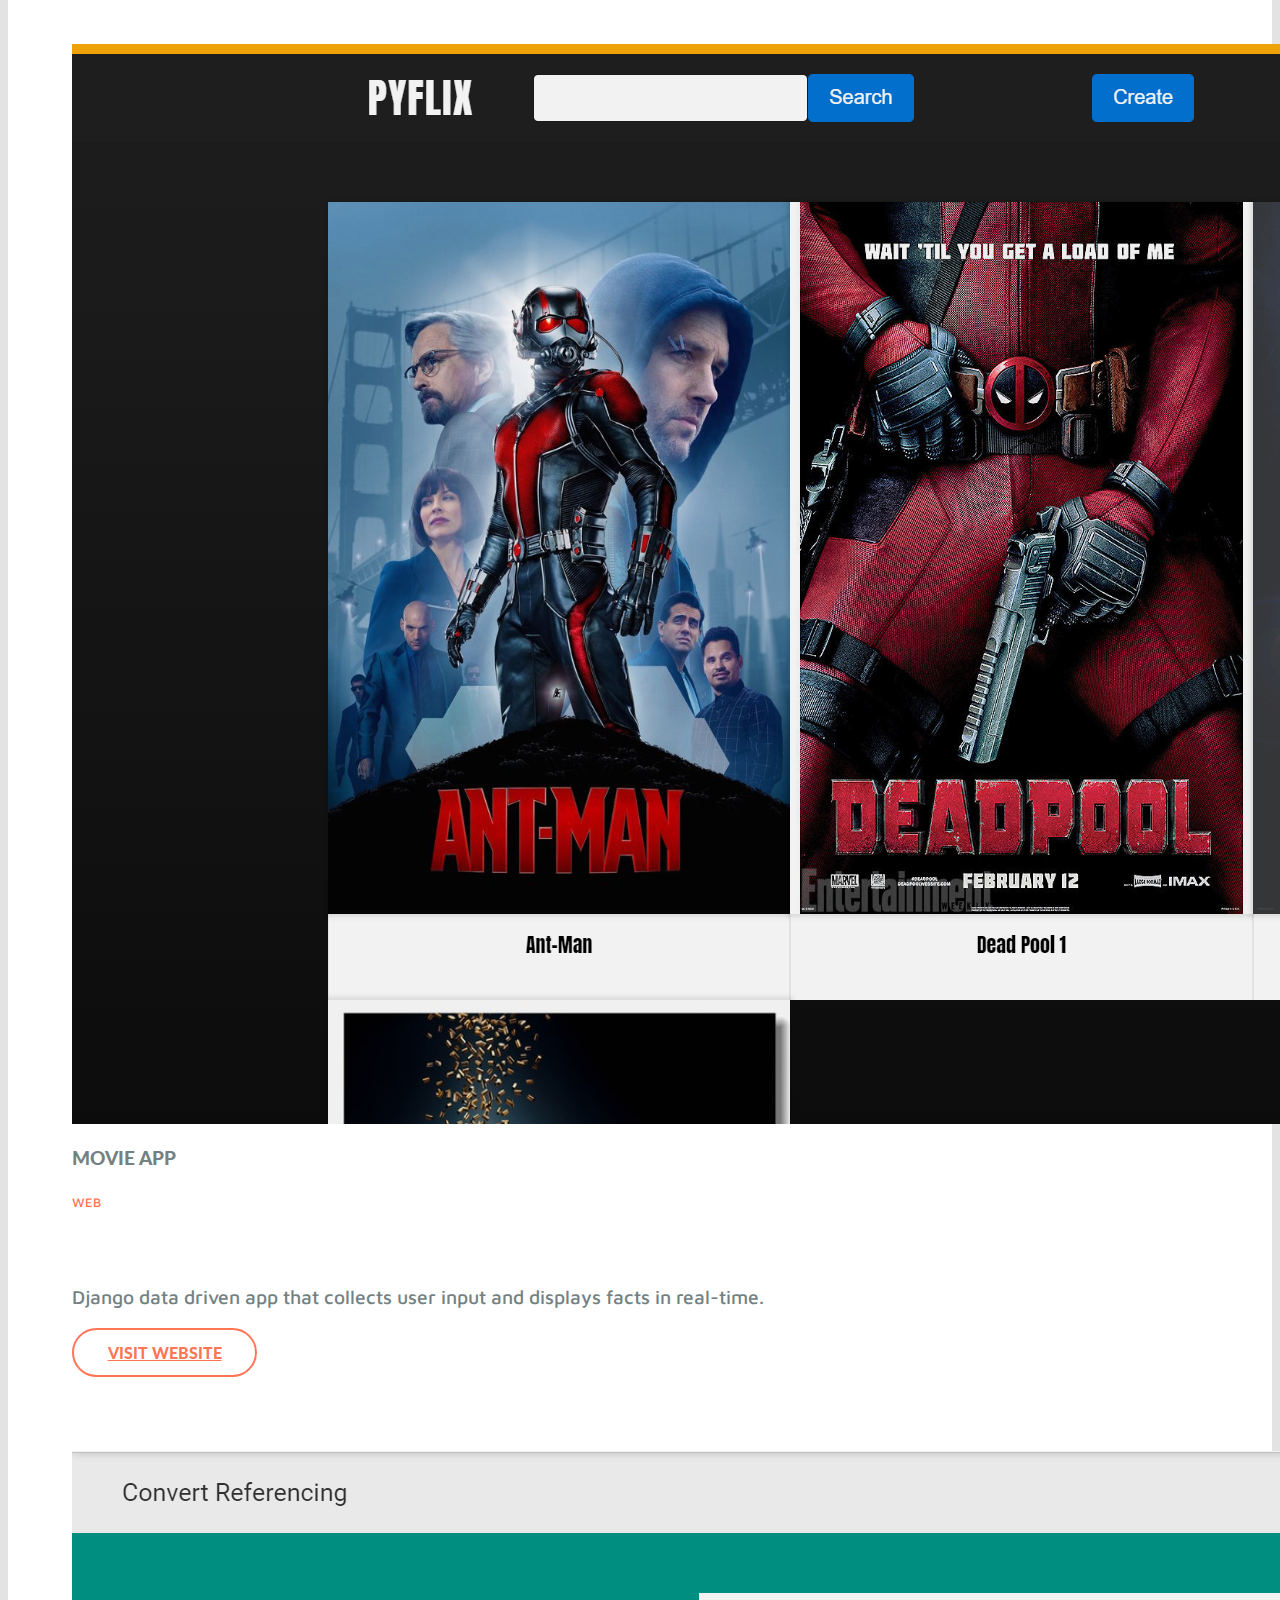
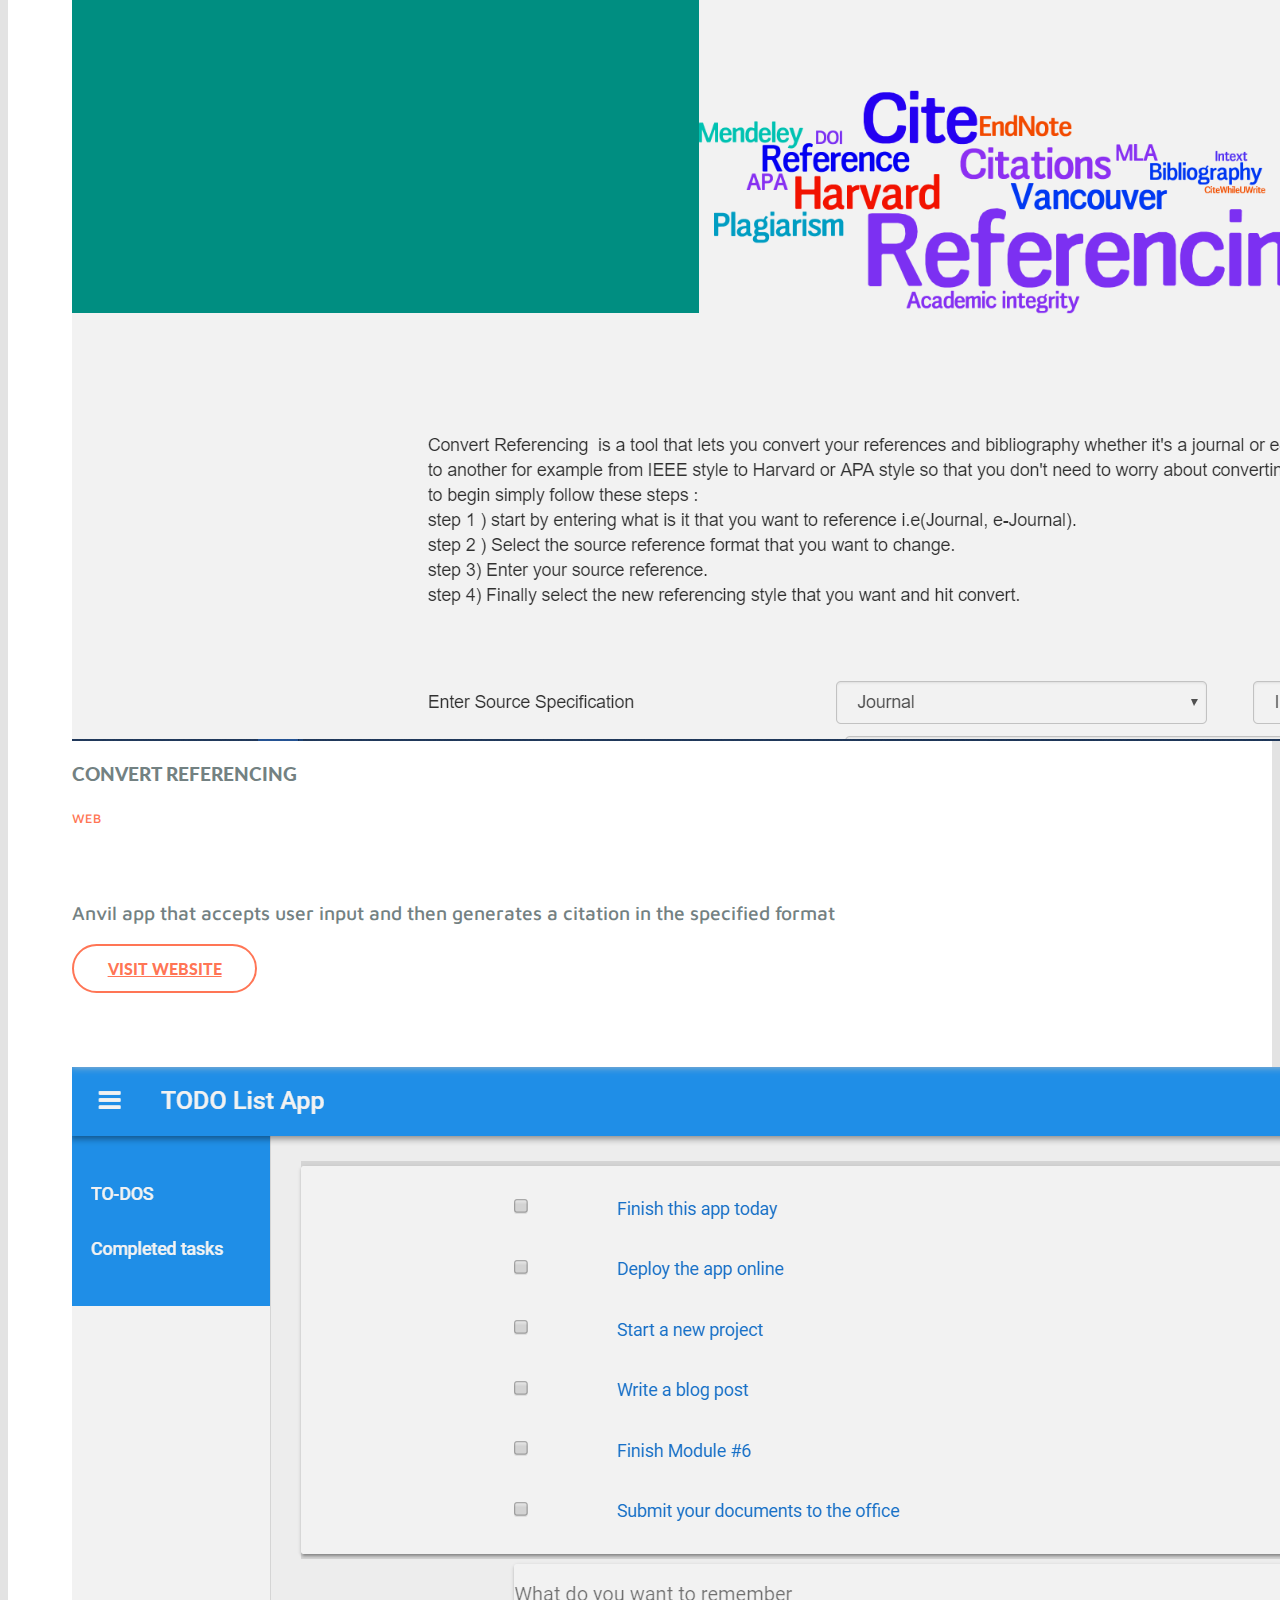
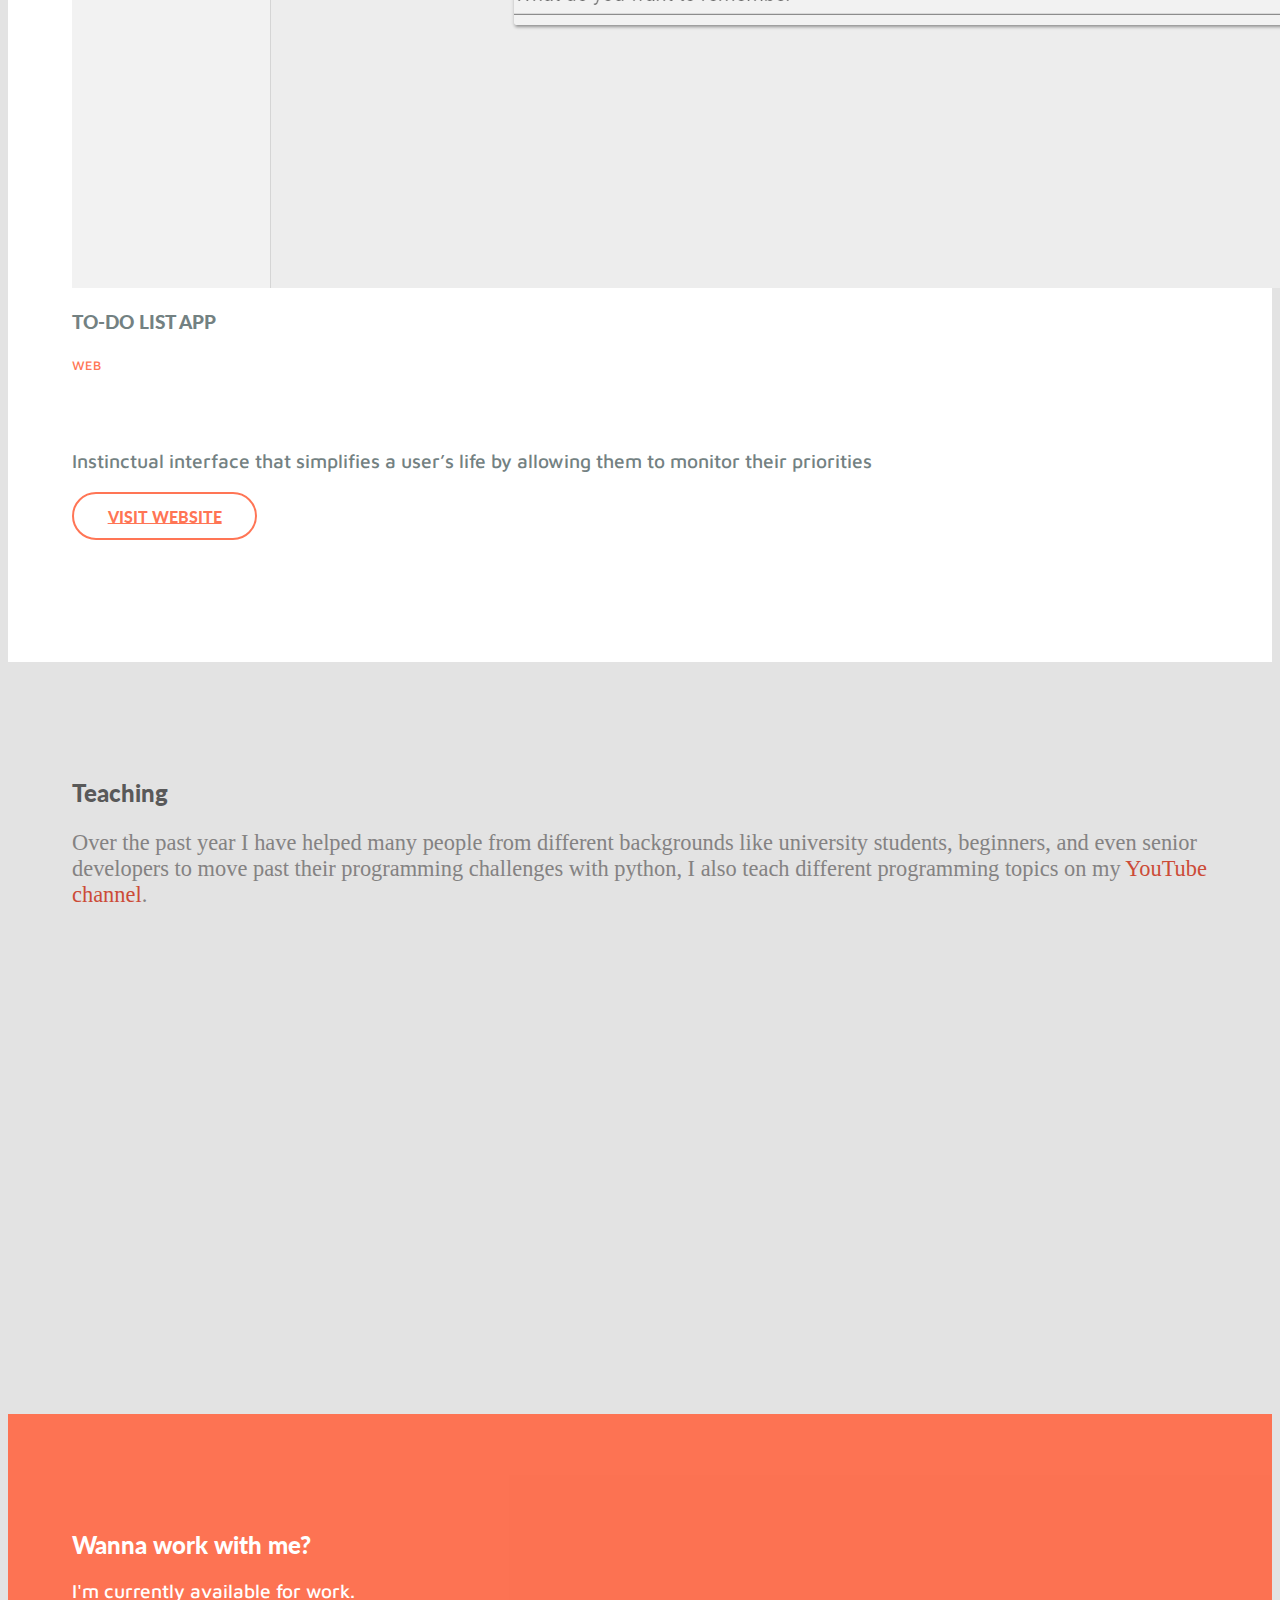
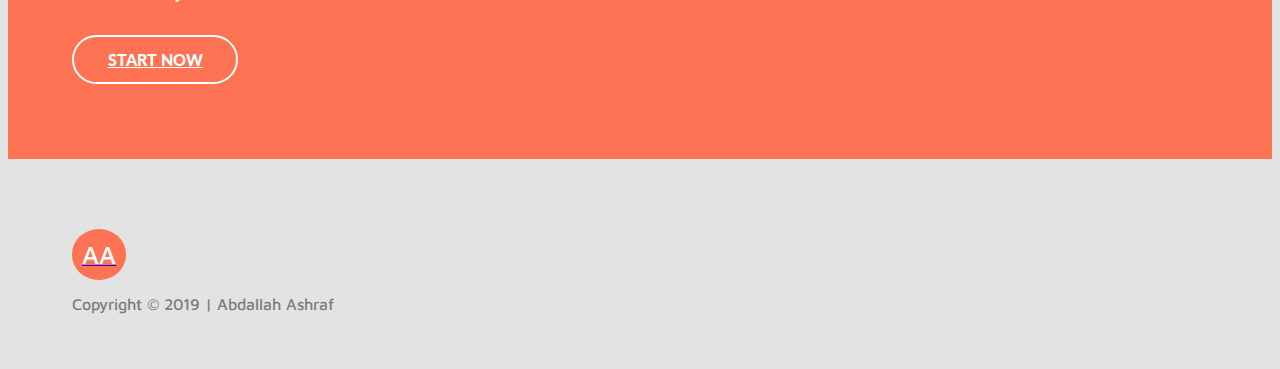
==== commit e439514e: "adding a new page" ====
--- a/index.html
+++ b/index.html
@@ -61,7 +61,7 @@
 			<div class="row column">
 				<div class="small-12">
 					<h2 class="text-center">My Experience</h2>
-					<p class="text-center tag-line">I CODE IN PYTHON + I PUT IN WORK = GET YOU RESULTS.</p>
+					<p class="text-center tag-line">I CODE IN PYTHON + I PUT IN WORK = YOU GET RESULTS.</p>
 				</div>
 			</div>
 			<div class="row">
@@ -214,7 +214,7 @@
 		<footer id="footer">
 			<div class="row text-center">
 				<div class="small-12 medium-6 medium-offset-3 columns">
-					<p id="logo">AA</p>
+					<a href="/index2.html"><p id="logo">AA</p></a> 
 					<p id="copyright">Copyright &copy; 2019 | Abdallah Ashraf</p>
 				</div>
 			</div>
